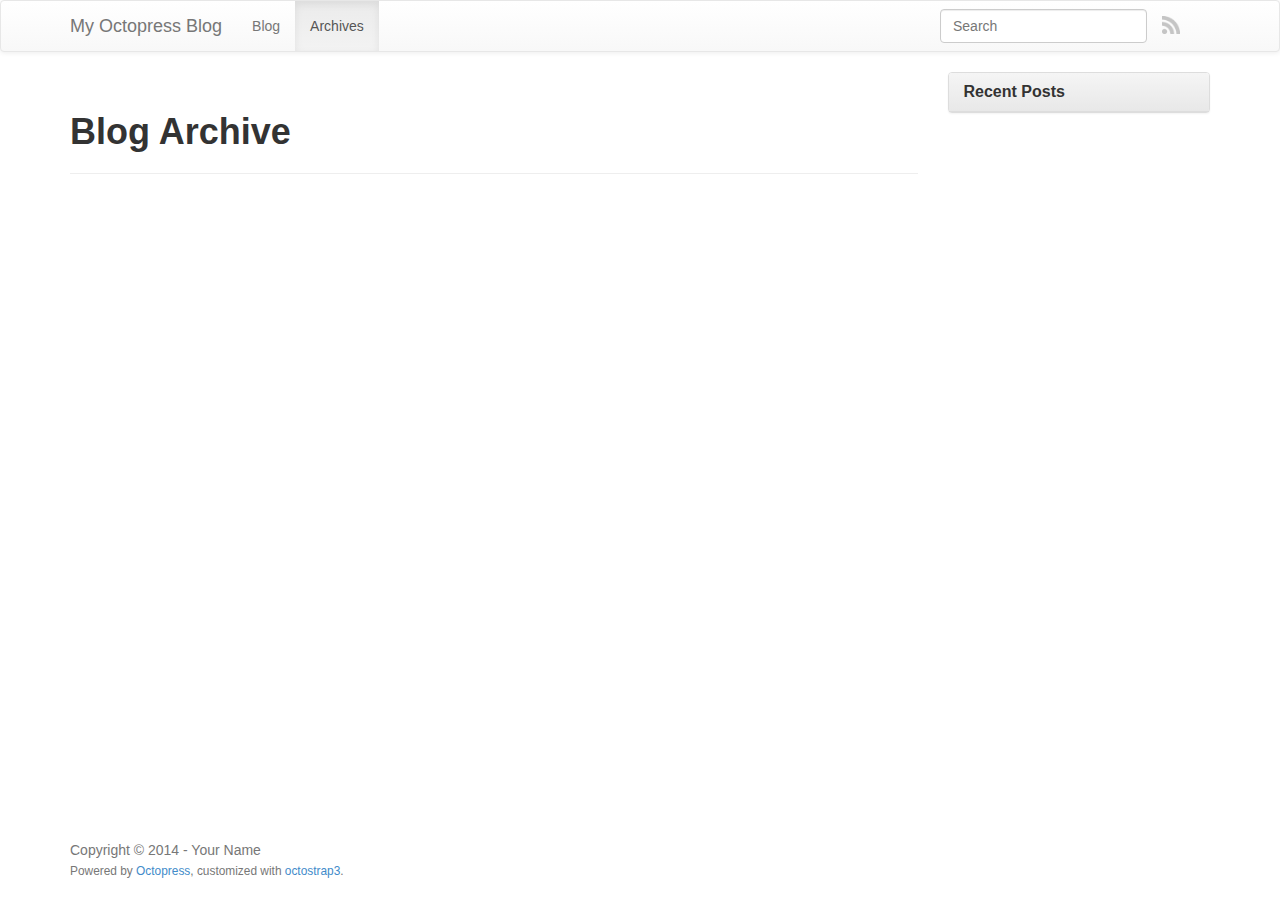
==== blog/archives/index.html @ 7c2adfdb "Site updated at 2014-10-02 19:30:09 UTC" ====
<!DOCTYPE html>
<html class="no-js" lang="en">
<head>
  <meta charset="utf-8">
  <title>Blog Archive - My Octopress Blog</title>
  <meta name="author" content="Your Name">

  
  

  <!-- http://t.co/dKP3o1e -->
  <meta name="HandheldFriendly" content="True">
  <meta name="MobileOptimized" content="320">
  <meta name="viewport" content="width=device-width, initial-scale=1">

  
  <link rel="canonical" href="http://yoursite.com/blog/archives">
  <link href="/favicon.png" type="image/png" rel="icon">
  <link href="/atom.xml" rel="alternate" title="My Octopress Blog" type="application/atom+xml">

  <!-- http://opengraphprotocol.org/ -->
  <meta name="twitter:card" content="summary_large_image">
  <meta property="og:type" content="website">
  <meta property="og:url" content="http://yoursite.com/blog/archives">
  <meta property="og:title" content="Blog Archive - My Octopress Blog">
  

  <script src="/javascripts/libs/jquery/jquery-2.0.3.min.js"></script>

<link href="/assets/bootstrap/dist/css/bootstrap.min.css" rel="stylesheet" type="text/css">
<link href="/assets/bootstrap/dist/css/bootstrap-theme.min.css" rel="stylesheet" type="text/css">


  
  <link href="/stylesheets/screen.css" media="screen, projection" rel="stylesheet" type="text/css">

  

</head>

  <body   >
    <div id="wrap">
      <header role="banner">
        <nav class="navbar navbar-default" role="navigation">
    <div class="container">
        <div class="navbar-header">
            <button type="button" class="navbar-toggle" data-toggle="collapse" data-target=".navbar-collapse">
                <span class="icon-bar"></span>
                <span class="icon-bar"></span>
                <span class="icon-bar"></span>
            </button>
            <a class="navbar-brand" href="/">My Octopress Blog</a>
        </div>

        <div class="navbar-collapse collapse">
            <ul class="nav navbar-nav">
                <li >
                    <a rel="index" href="/">Blog</a>
                </li>
                <li class="active">
                    <a href="/blog/archives">Archives</a>
                </li>
            </ul>
            <ul class="nav navbar-nav navbar-right">
                <li>
                    <a class="subscribe-rss" href="/atom.xml" title="subscribe via RSS">
                        <span class="visible-xs">RSS</span>
                        <img class="hidden-xs" src="/images/rss.png" alt="RSS">
                    </a>
                </li>
                
            </ul>
            
                <form class="search navbar-form navbar-right" action="https://www.google.com/search" method="GET">
                    <input type="hidden" name="q" value="site:yoursite.com">
                    <div class="form-group">
                        <input class="form-control" type="text" name="q" placeholder="Search">
                    </div>
                </form>
            
        </div>
    </div>
</nav>


      </header>
      <div id="main" class="container">
        <div id="content">
          <div class="row">
  <div class="page-content col-md-9">
    <article role="article">
      
        <header class="page-header">
          
          
            <h1 class="entry-title">
              Blog Archive
              
            </h1>
          
        </header>
      
      <div class="entry-content">
        <div id="blog-archives" itemscope itemtype="http://schema.org/Blog">
<meta itemprop="name" content="My Octopress Blog" />

<meta itemprop="url" content="http://yoursite.com" />

</div>

      </div>
      
    </article>
    
  </div>

  
    <aside class="sidebar col-md-3">
      
        <section class="panel panel-default">
  <div class="panel-heading">
    <h3 class="panel-title">Recent Posts</h3>
  </div>
  
  <div id="recent_posts" class="list-group">
    
  </div>
</section>






      
    </aside>
  
</div>

        </div>
      </div>
    </div>
    <footer role="contentinfo"><div class="container">
    <p class="text-muted credits">
  Copyright &copy; 2014 - Your Name<br>
  <small>
      <span class="credit">Powered by <a href="http://octopress.org">Octopress</a></span>,
      <span class="credit">customized with <a href="https://github.com/kAworu/octostrap3">octostrap3</a></span>.
  </small>
</p>

</div>
</footer>
    







  <script type="text/javascript">
    (function(){
      var twitterWidgets = document.createElement('script');
      twitterWidgets.type = 'text/javascript';
      twitterWidgets.async = true;
      twitterWidgets.src = '//platform.twitter.com/widgets.js';
      document.getElementsByTagName('head')[0].appendChild(twitterWidgets);
    })();
  </script>


<script src="/assets/bootstrap/dist/js/bootstrap.min.js"></script>
<script src="/javascripts/modernizr-2.0.js"></script>


  </body>
</html>
---- stylesheets/screen.css ----
h1,h2,h3{margin-top:32px;margin-bottom:12px}h1,h2,h3{font-weight:bold}.entry-content{font-size:14px}@media only screen and (min-width: 768px){.entry-content{font-size:16px}}q{font-style:italic}q:before{content:"\201C"}q:after{content:"\201D"}.flex-content,article img,article video,article .flash-video{max-width:100%;height:auto}.basic-alignment.left,article img.left,article video.left,article .left.flash-video{float:left;margin-right:1.5em}.basic-alignment.right,article img.right,article video.right,article .right.flash-video{float:right;margin-left:1.5em}.basic-alignment.center,article img.center,article video.center,article .center.flash-video{display:block;margin:0 auto 1.5em}.basic-alignment.left,article img.left,article video.left,article .left.flash-video,.basic-alignment.right,article img.right,article video.right,article .right.flash-video{margin-bottom:.8em}.text-uppercase{text-transform:uppercase}.page-content{margin-bottom:42px}.sans,html .gist .gist-file .gist-meta{font-family:"PT Sans","Helvetica Neue",Arial,sans-serif}.serif{font-family:"PT Serif",Georgia,Times,"Times New Roman",serif}.mono{font-family:Menlo,Monaco,"Andale Mono","lucida console","Courier New",monospace}header[role=banner] .navbar li img{height:18px}header[role=banner] .navbar a.subscribe-rss,header[role=banner] .navbar a.subscribe-email{padding-top:0.9em;padding-bottom:0.9em}article img:not(.no-border){-webkit-border-radius:0.3em;-moz-border-radius:0.3em;-ms-border-radius:0.3em;-o-border-radius:0.3em;border-radius:0.3em;-webkit-box-shadow:rgba(0,0,0,0.15) 0 1px 4px;-moz-box-shadow:rgba(0,0,0,0.15) 0 1px 4px;box-shadow:rgba(0,0,0,0.15) 0 1px 4px;-webkit-box-sizing:border-box;-moz-box-sizing:border-box;box-sizing:border-box;border:#fff 0.5em solid}article video,article .flash-video{margin:0 auto 1.5em}article video{display:block;width:100%}article .flash-video>div{position:relative;display:block;padding-bottom:56.25%;padding-top:1px;height:0;overflow:hidden}article .flash-video>div iframe,article .flash-video>div object,article .flash-video>div embed{position:absolute;top:0;left:0;width:100%;height:100%}article>footer{padding-bottom:1em;margin-top:2em}article>footer p.meta{margin-bottom:.8em;clear:both}.separator{content:"\2022 ";padding:0 .4em 0 .2em;display:inline-block}.page-header p.meta{margin-bottom:0}.page-header .entry-title{margin-top:0}.pager{margin-top:42px}.meta.pager{margin-top:24px}#archive #content>div,#archive #content>div>article{padding-top:0}#blog-archives article{margin-top:inherit;margin-bottom:inherit;padding:1em 0 1em;position:relative}#blog-archives article:last-child{background:none}#blog-archives h1{margin-bottom:.3em}#blog-archives h2{border:none;display:none}#blog-archives h1 a{font-weight:normal;display:inline-block}#blog-archives .entry-content{display:none}#blog-archives time .month,#blog-archives time .day{display:inline-block}#blog-archives time .month{text-transform:uppercase}@media only screen and (min-width: 768px){#blog-archives article{margin-left:7em}#blog-archives h2{float:left;margin-top:1.8em;font-weight:normal;display:inline-block;position:relative}#blog-archives .year{display:none}#blog-archives article{padding-bottom:.7em}#blog-archives a.category{line-height:1.1em}}#content>.category article{margin-left:0;padding-left:6.8em}#content>.category .year{display:inline}.gist-file table.highlight{width:100%}.highlight{-webkit-border-radius:5px;-moz-border-radius:5px;-ms-border-radius:5px;-o-border-radius:5px;border-radius:5px}.highlight table td.code{width:100%}figcaption+.highlight{-moz-border-radius-topleft:0;-webkit-border-top-left-radius:0;border-top-left-radius:0;-moz-border-radius-topright:0;-webkit-border-top-right-radius:0;border-top-right-radius:0}.highlight .line-numbers,.gist-file .line-numbers{text-align:right;font-size:13px;line-height:1.45em;background:#fff url('/images/noise.png?1412278150') top left !important;border-right:1px solid #ebe4ce !important;-webkit-box-shadow:#fff -1px 0 inset;-moz-box-shadow:#fff -1px 0 inset;box-shadow:#fff -1px 0 inset;text-shadow:#f1ecdc 0 -1px;padding:1em .8em .8em .8em !important;-webkit-border-radius:0;-moz-border-radius:0;-ms-border-radius:0;-o-border-radius:0;border-radius:0}.highlight .line-numbers span,.gist-file .line-numbers span{color:#93a1a1 !important}figure.code,.gist,pre{-webkit-box-shadow:rgba(0,0,0,0.06) 0 0 10px;-moz-box-shadow:rgba(0,0,0,0.06) 0 0 10px;box-shadow:rgba(0,0,0,0.06) 0 0 10px}figure.code .highlight pre,.gist .highlight pre,pre .highlight pre{-webkit-box-shadow:none;-moz-box-shadow:none;box-shadow:none}.gist .highlight *::-moz-selection,figure.code .highlight *::-moz-selection{background:#c7c7c7;color:inherit;text-shadow:#839496 0 1px}.gist .highlight *::-webkit-selection,figure.code .highlight *::-webkit-selection{background:#c7c7c7;color:inherit;text-shadow:#839496 0 1px}.gist .highlight *::selection,figure.code .highlight *::selection{background:#c7c7c7;color:inherit;text-shadow:#839496 0 1px}html .gist .gist-file{margin-bottom:0;position:relative;border:none;padding-top:2.5em !important}html .gist .gist-file .highlight{margin-bottom:0}html .gist .gist-file .gist-syntax{background:none !important}html .gist .gist-file .gist-syntax .gist-highlight{background:#fcfcfc !important}html .gist .gist-file .gist-syntax .highlight pre{padding:0}html .gist .gist-file .gist-meta{padding:.6em 0.8em;color:#93a1a1;font-size:.7em !important;background:transparent;line-height:1.5em}html .gist .gist-file .gist-meta a{color:#75878b !important;text-decoration:none}html .gist .gist-file .gist-meta a:hover{text-decoration:underline}html .gist .gist-file .gist-meta a:hover{color:#586e75 !important}html .gist .gist-file .gist-meta a[href*='#file']{top:0.75em;left:0.5em;position:absolute;color:#474747 !important}html .gist .gist-file .gist-meta a[href*='#file']:hover{color:#1863a1 !important}html .gist .gist-file .gist-meta a[href*=raw]{top:0.75em;position:absolute;right:.8em;text-decoration:none;z-index:1;font-size:13px;padding-left:3em}html .gist .gist-file .gist-meta a[href*=raw]:hover{text-decoration:underline}.pre-code,html .gist .gist-file .gist-syntax .highlight pre,.highlight code{white-space:pre;font-family:Menlo,Monaco,"Andale Mono","lucida console","Courier New",monospace !important;overflow:scroll;overflow-y:hidden;display:block;padding:.8em;overflow-x:auto;line-height:1.45em;background:#fcfcfc url('/images/noise.png?1412278150') top left !important;color:#586e75 !important}.pre-code span,html .gist .gist-file .gist-syntax .highlight pre span,.highlight code span{color:#586e75 !important}.pre-code span,html .gist .gist-file .gist-syntax .highlight pre span,.highlight code span{font-style:normal !important;font-weight:normal !important}.pre-code .c,html .gist .gist-file .gist-syntax .highlight pre .c,.highlight code .c{color:#93a1a1 !important;font-style:italic !important}.pre-code .cm,html .gist .gist-file .gist-syntax .highlight pre .cm,.highlight code .cm{color:#93a1a1 !important;font-style:italic !important}.pre-code .cp,html .gist .gist-file .gist-syntax .highlight pre .cp,.highlight code .cp{color:#93a1a1 !important;font-style:italic !important}.pre-code .c1,html .gist .gist-file .gist-syntax .highlight pre .c1,.highlight code .c1{color:#93a1a1 !important;font-style:italic !important}.pre-code .cs,html .gist .gist-file .gist-syntax .highlight pre .cs,.highlight code .cs{color:#93a1a1 !important;font-weight:bold !important;font-style:italic !important}.pre-code .err,html .gist .gist-file .gist-syntax .highlight pre .err,.highlight code .err{color:#dc322f !important;background:none !important}.pre-code .k,html .gist .gist-file .gist-syntax .highlight pre .k,.highlight code .k{color:#cb4b16 !important}.pre-code .o,html .gist .gist-file .gist-syntax .highlight pre .o,.highlight code .o{color:#586e75 !important;font-weight:bold !important}.pre-code .p,html .gist .gist-file .gist-syntax .highlight pre .p,.highlight code .p{color:#586e75 !important}.pre-code .ow,html .gist .gist-file .gist-syntax .highlight pre .ow,.highlight code .ow{color:#2aa198 !important;font-weight:bold !important}.pre-code .gd,html .gist .gist-file .gist-syntax .highlight pre .gd,.highlight code .gd{color:#586e75 !important;background-color:#f4c9c8 !important;display:inline-block}.pre-code .gd .x,html .gist .gist-file .gist-syntax .highlight pre .gd .x,.highlight code .gd .x{color:#586e75 !important;background-color:#f0b5b4 !important;display:inline-block}.pre-code .ge,html .gist .gist-file .gist-syntax .highlight pre .ge,.highlight code .ge{color:#586e75 !important;font-style:italic !important}.pre-code .gh,html .gist .gist-file .gist-syntax .highlight pre .gh,.highlight code .gh{color:#93a1a1 !important}.pre-code .gi,html .gist .gist-file .gist-syntax .highlight pre .gi,.highlight code .gi{color:#586e75 !important;background-color:#e4e8c9 !important;display:inline-block}.pre-code .gi .x,html .gist .gist-file .gist-syntax .highlight pre .gi .x,.highlight code .gi .x{color:#586e75 !important;background-color:#ccd497 !important;display:inline-block}.pre-code .gs,html .gist .gist-file .gist-syntax .highlight pre .gs,.highlight code .gs{color:#586e75 !important;font-weight:bold !important}.pre-code .gu,html .gist .gist-file .gist-syntax .highlight pre .gu,.highlight code .gu{color:#6c71c4 !important}.pre-code .kc,html .gist .gist-file .gist-syntax .highlight pre .kc,.highlight code .kc{color:#859900 !important;font-weight:bold !important}.pre-code .kd,html .gist .gist-file .gist-syntax .highlight pre .kd,.highlight code .kd{color:#268bd2 !important}.pre-code .kp,html .gist .gist-file .gist-syntax .highlight pre .kp,.highlight code .kp{color:#cb4b16 !important;font-weight:bold !important}.pre-code .kr,html .gist .gist-file .gist-syntax .highlight pre .kr,.highlight code .kr{color:#d33682 !important;font-weight:bold !important}.pre-code .kt,html .gist .gist-file .gist-syntax .highlight pre .kt,.highlight code .kt{color:#2aa198 !important}.pre-code .n,html .gist .gist-file .gist-syntax .highlight pre .n,.highlight code .n{color:#268bd2 !important}.pre-code .na,html .gist .gist-file .gist-syntax .highlight pre .na,.highlight code .na{color:#268bd2 !important}.pre-code .nb,html .gist .gist-file .gist-syntax .highlight pre .nb,.highlight code .nb{color:#859900 !important}.pre-code .nc,html .gist .gist-file .gist-syntax .highlight pre .nc,.highlight code .nc{color:#d33682 !important}.pre-code .no,html .gist .gist-file .gist-syntax .highlight pre .no,.highlight code .no{color:#b58900 !important}.pre-code .nl,html .gist .gist-file .gist-syntax .highlight pre .nl,.highlight code .nl{color:#859900 !important}.pre-code .ne,html .gist .gist-file .gist-syntax .highlight pre .ne,.highlight code .ne{color:#268bd2 !important;font-weight:bold !important}.pre-code .nf,html .gist .gist-file .gist-syntax .highlight pre .nf,.highlight code .nf{color:#268bd2 !important;font-weight:bold !important}.pre-code .nn,html .gist .gist-file .gist-syntax .highlight pre .nn,.highlight code .nn{color:#b58900 !important}.pre-code .nt,html .gist .gist-file .gist-syntax .highlight pre .nt,.highlight code .nt{color:#268bd2 !important;font-weight:bold !important}.pre-code .nx,html .gist .gist-file .gist-syntax .highlight pre .nx,.highlight code .nx{color:#b58900 !important}.pre-code .vg,html .gist .gist-file .gist-syntax .highlight pre .vg,.highlight code .vg{color:#268bd2 !important}.pre-code .vi,html .gist .gist-file .gist-syntax .highlight pre .vi,.highlight code .vi{color:#268bd2 !important}.pre-code .nv,html .gist .gist-file .gist-syntax .highlight pre .nv,.highlight code .nv{color:#268bd2 !important}.pre-code .mf,html .gist .gist-file .gist-syntax .highlight pre .mf,.highlight code .mf{color:#2aa198 !important}.pre-code .m,html .gist .gist-file .gist-syntax .highlight pre .m,.highlight code .m{color:#2aa198 !important}.pre-code .mh,html .gist .gist-file .gist-syntax .highlight pre .mh,.highlight code .mh{color:#2aa198 !important}.pre-code .mi,html .gist .gist-file .gist-syntax .highlight pre .mi,.highlight code .mi{color:#2aa198 !important}.pre-code .s,html .gist .gist-file .gist-syntax .highlight pre .s,.highlight code .s{color:#2aa198 !important}.pre-code .sd,html .gist .gist-file .gist-syntax .highlight pre .sd,.highlight code .sd{color:#2aa198 !important}.pre-code .s2,html .gist .gist-file .gist-syntax .highlight pre .s2,.highlight code .s2{color:#2aa198 !important}.pre-code .se,html .gist .gist-file .gist-syntax .highlight pre .se,.highlight code .se{color:#dc322f !important}.pre-code .si,html .gist .gist-file .gist-syntax .highlight pre .si,.highlight code .si{color:#268bd2 !important}.pre-code .sr,html .gist .gist-file .gist-syntax .highlight pre .sr,.highlight code .sr{color:#2aa198 !important}.pre-code .s1,html .gist .gist-file .gist-syntax .highlight pre .s1,.highlight code .s1{color:#2aa198 !important}.pre-code div .gd,html .gist .gist-file .gist-syntax .highlight pre div .gd,.highlight code div .gd,.pre-code div .gd .x,html .gist .gist-file .gist-syntax .highlight pre div .gd .x,.highlight code div .gd .x,.pre-code div .gi,html .gist .gist-file .gist-syntax .highlight pre div .gi,.highlight code div .gi,.pre-code div .gi .x,html .gist .gist-file .gist-syntax .highlight pre div .gi .x,.highlight code div .gi .x{display:inline-block;width:100%}.highlight,.gist-highlight{margin-bottom:1.8em;background:#fcfcfc url('/images/noise.png?1412278150') top left;overflow-y:hidden;overflow-x:auto}.highlight pre,.gist-highlight pre{background:none;-webkit-border-radius:0px;-moz-border-radius:0px;-ms-border-radius:0px;-o-border-radius:0px;border-radius:0px;border:none;padding:0;margin-bottom:0}pre::-webkit-scrollbar,.highlight::-webkit-scrollbar,.gist-highlight::-webkit-scrollbar{height:.5em;background:rgba(0,0,0,0.15)}pre::-webkit-scrollbar-thumb:horizontal,.highlight::-webkit-scrollbar-thumb:horizontal,.gist-highlight::-webkit-scrollbar-thumb:horizontal{background:rgba(0,0,0,0.15);-webkit-border-radius:4px;border-radius:4px}.highlight code{background:#000}figure.code,.gist{background:none;padding:0;margin-bottom:1.5em}figure.code pre,.gist pre{margin-bottom:0}figure.code figcaption,.gist figcaption{position:relative}figure.code .highlight,.gist .highlight{margin-bottom:0}.code-title{text-align:center;font-size:13px;line-height:2em;text-shadow:#cbcccc 0 1px 0;color:#474747;font-weight:normal;margin-bottom:0;-moz-border-radius-topleft:5px;-webkit-border-top-left-radius:5px;border-top-left-radius:5px;-moz-border-radius-topright:5px;-webkit-border-top-right-radius:5px;border-top-right-radius:5px;font-family:"Helvetica Neue", Arial, "Lucida Grande", "Lucida Sans Unicode", Lucida, sans-serif;background:#aaa url('/images/code_bg.png?1412278150') top repeat-x;border:1px solid #565656;border-top-color:#cbcbcb;border-left-color:#a5a5a5;border-right-color:#a5a5a5;border-bottom:0}.download-source,figure.code figcaption a,.gist figcaption a{top:0.9em;position:absolute;right:.8em;text-decoration:none;z-index:1;font-size:13px;padding-left:3em}.download-source:hover,figure.code figcaption a:hover,.gist figcaption a:hover{text-decoration:underline}figure.code:not(.panel),.gist{border:1px solid #ddd;-webkit-border-radius:5px;-moz-border-radius:5px;-ms-border-radius:5px;-o-border-radius:5px;border-radius:5px}figure.code:not(.panel) .highlight,.gist .highlight{border-top:1px solid #ddd;-webkit-border-radius:5px;-moz-border-radius:5px;-ms-border-radius:5px;-o-border-radius:5px;border-radius:5px;-moz-border-radius-topleft:0;-webkit-border-top-left-radius:0;border-top-left-radius:0;-moz-border-radius-topright:0;-webkit-border-top-right-radius:0;border-top-right-radius:0}figure.code:not(.panel) figcaption,.gist figcaption{padding:10px 15px}figure.code:not(.panel) figcaption,figure.code:not(.panel) .gist-file,.gist figcaption,.gist .gist-file{color:#333;background-color:#f5f5f5;-webkit-border-radius:5px;-moz-border-radius:5px;-ms-border-radius:5px;-o-border-radius:5px;border-radius:5px}figure.code:not(.panel) figcaption span,figure.code:not(.panel) figcaption a[href*='#file'],figure.code:not(.panel) .gist-file span,figure.code:not(.panel) .gist-file a[href*='#file'],.gist figcaption span,.gist figcaption a[href*='#file'],.gist .gist-file span,.gist .gist-file a[href*='#file']{font-size:16px;line-height:1.45em;font-weight:bold}#gh_repos p{font-size:13px}.gh-profile-link{margin:6px;font-size:13px}.googleplus h1{-moz-box-shadow:none !important;-webkit-box-shadow:none !important;-o-box-shadow:none !important;box-shadow:none !important;border-bottom:0px none !important}.googleplus a{text-decoration:none;white-space:normal !important;line-height:32px}.googleplus a img{float:left;margin-right:0.5em;border:0 none}.googleplus-hidden{position:absolute;top:-1000em;left:-1000em}body figure.code{padding:0}body figure.code .highlight code{-webkit-border-radius:0;-moz-border-radius:0;-ms-border-radius:0;-o-border-radius:0;border-radius:0}body figure.code .highlight pre{white-space:pre}html,body{height:100%}#wrap{min-height:100%;height:auto !important;height:100%;margin:0 auto -60px;padding:0 0 60px}footer[role=contentinfo]{height:60px}
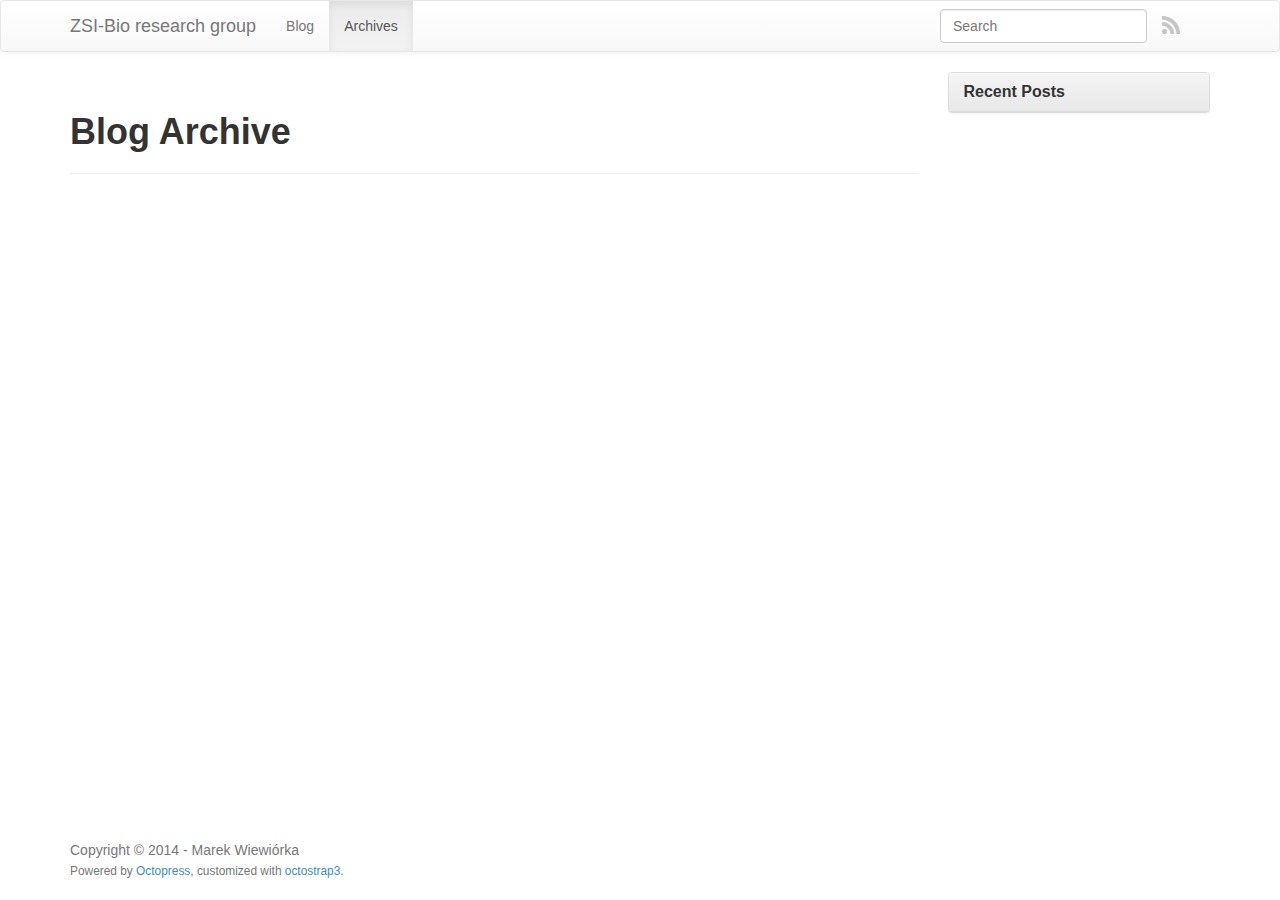
==== commit 0c041058: "Site updated at 2014-10-02 19:42:42 UTC" ====
--- a/blog/archives/index.html
+++ b/blog/archives/index.html
@@ -2,8 +2,8 @@
 <html class="no-js" lang="en">
 <head>
   <meta charset="utf-8">
-  <title>Blog Archive - My Octopress Blog</title>
-  <meta name="author" content="Your Name">
+  <title>Blog Archive - ZSI-Bio research group</title>
+  <meta name="author" content="Marek Wiewiórka">
 
   
   
@@ -14,15 +14,15 @@
   <meta name="viewport" content="width=device-width, initial-scale=1">
 
   
-  <link rel="canonical" href="http://yoursite.com/blog/archives">
+  <link rel="canonical" href="http://ZSIBio.github.io/blog/archives">
   <link href="/favicon.png" type="image/png" rel="icon">
-  <link href="/atom.xml" rel="alternate" title="My Octopress Blog" type="application/atom+xml">
+  <link href="/atom.xml" rel="alternate" title="ZSI-Bio research group" type="application/atom+xml">
 
   <!-- http://opengraphprotocol.org/ -->
   <meta name="twitter:card" content="summary_large_image">
   <meta property="og:type" content="website">
-  <meta property="og:url" content="http://yoursite.com/blog/archives">
-  <meta property="og:title" content="Blog Archive - My Octopress Blog">
+  <meta property="og:url" content="http://ZSIBio.github.io/blog/archives">
+  <meta property="og:title" content="Blog Archive - ZSI-Bio research group">
   
 
   <script src="/javascripts/libs/jquery/jquery-2.0.3.min.js"></script>
@@ -49,7 +49,7 @@
                 <span class="icon-bar"></span>
                 <span class="icon-bar"></span>
             </button>
-            <a class="navbar-brand" href="/">My Octopress Blog</a>
+            <a class="navbar-brand" href="/">ZSI-Bio research group</a>
         </div>
 
         <div class="navbar-collapse collapse">
@@ -72,7 +72,7 @@
             </ul>
             
                 <form class="search navbar-form navbar-right" action="https://www.google.com/search" method="GET">
-                    <input type="hidden" name="q" value="site:yoursite.com">
+                    <input type="hidden" name="q" value="site:ZSIBio.github.io">
                     <div class="form-group">
                         <input class="form-control" type="text" name="q" placeholder="Search">
                     </div>
@@ -102,9 +102,9 @@
       
       <div class="entry-content">
         <div id="blog-archives" itemscope itemtype="http://schema.org/Blog">
-<meta itemprop="name" content="My Octopress Blog" />
+<meta itemprop="name" content="ZSI-Bio research group" />
 
-<meta itemprop="url" content="http://yoursite.com" />
+<meta itemprop="url" content="http://ZSIBio.github.io" />
 
 </div>
 
@@ -142,7 +142,7 @@
     </div>
     <footer role="contentinfo"><div class="container">
     <p class="text-muted credits">
-  Copyright &copy; 2014 - Your Name<br>
+  Copyright &copy; 2014 - Marek Wiewiórka<br>
   <small>
       <span class="credit">Powered by <a href="http://octopress.org">Octopress</a></span>,
       <span class="credit">customized with <a href="https://github.com/kAworu/octostrap3">octostrap3</a></span>.
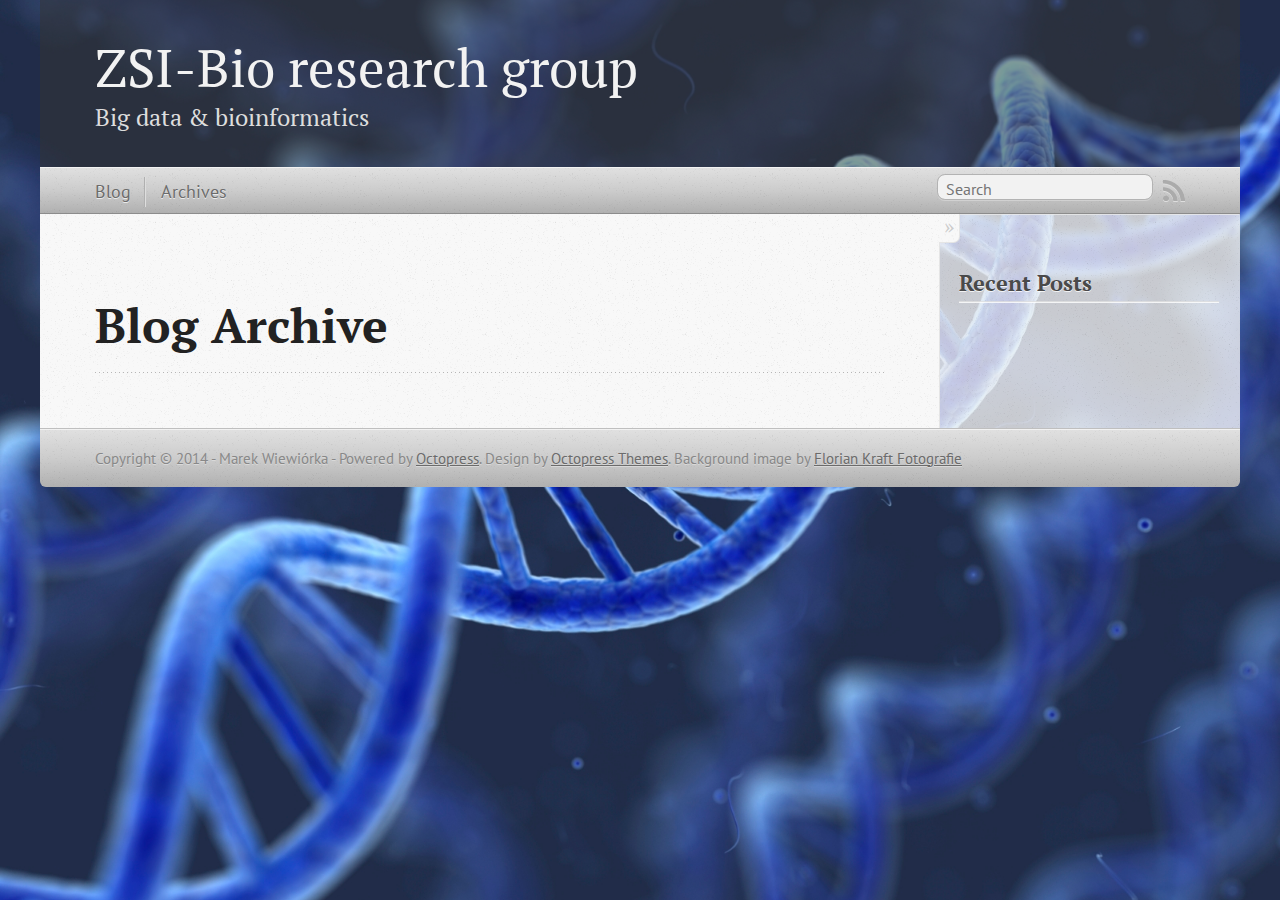
==== commit 9f3d8570: "Site updated at 2014-10-03 18:01:12 UTC" ====
--- a/blog/archives/index.html
+++ b/blog/archives/index.html
@@ -1,11 +1,15 @@
+
 <!DOCTYPE html>
-<html class="no-js" lang="en">
+<!--[if IEMobile 7 ]><html class="no-js iem7"><![endif]-->
+<!--[if lt IE 9]><html class="no-js lte-ie8"><![endif]-->
+<!--[if (gt IE 8)|(gt IEMobile 7)|!(IEMobile)|!(IE)]><!--><html class="no-js" lang="en"><!--<![endif]-->
 <head>
   <meta charset="utf-8">
   <title>Blog Archive - ZSI-Bio research group</title>
   <meta name="author" content="Marek Wiewiórka">
 
   
+  <meta name="description" content=" Blog Archive Recent Posts ">
   
 
   <!-- http://t.co/dKP3o1e -->
@@ -14,144 +18,93 @@
   <meta name="viewport" content="width=device-width, initial-scale=1">
 
   
-  <link rel="canonical" href="http://ZSIBio.github.io/blog/archives">
-  <link href="/favicon.png" type="image/png" rel="icon">
+  <link rel="canonical" href="http://ZSIBio.github.io/blog/archives/">
+  <link href="/favicon.png" rel="icon">
+  <link href="/stylesheets/screen.css" media="screen, projection" rel="stylesheet" type="text/css">
+  <script src="/javascripts/modernizr-2.0.js"></script>
+  <script src="/javascripts/ender.js"></script>
+  <script src="/javascripts/octopress.js" type="text/javascript"></script>
   <link href="/atom.xml" rel="alternate" title="ZSI-Bio research group" type="application/atom+xml">
-
-  <!-- http://opengraphprotocol.org/ -->
-  <meta name="twitter:card" content="summary_large_image">
-  <meta property="og:type" content="website">
-  <meta property="og:url" content="http://ZSIBio.github.io/blog/archives">
-  <meta property="og:title" content="Blog Archive - ZSI-Bio research group">
-  
-
-  <script src="/javascripts/libs/jquery/jquery-2.0.3.min.js"></script>
-
-<link href="/assets/bootstrap/dist/css/bootstrap.min.css" rel="stylesheet" type="text/css">
-<link href="/assets/bootstrap/dist/css/bootstrap-theme.min.css" rel="stylesheet" type="text/css">
-
-
-  
-  <link href="/stylesheets/screen.css" media="screen, projection" rel="stylesheet" type="text/css">
+  <!--Fonts from Google"s Web font directory at http://google.com/webfonts -->
+<link href="http://fonts.googleapis.com/css?family=PT+Serif:regular,italic,bold,bolditalic" rel="stylesheet" type="text/css">
+<link href="http://fonts.googleapis.com/css?family=PT+Sans:regular,italic,bold,bolditalic" rel="stylesheet" type="text/css">
 
   
 
 </head>
 
-  <body   >
-    <div id="wrap">
-      <header role="banner">
-        <nav class="navbar navbar-default" role="navigation">
-    <div class="container">
-        <div class="navbar-header">
-            <button type="button" class="navbar-toggle" data-toggle="collapse" data-target=".navbar-collapse">
-                <span class="icon-bar"></span>
-                <span class="icon-bar"></span>
-                <span class="icon-bar"></span>
-            </button>
-            <a class="navbar-brand" href="/">ZSI-Bio research group</a>
-        </div>
+<body   >
+  <header role="banner"><hgroup>
+  <h1><a href="/">ZSI-Bio research group</a></h1>
+  
+    <h2>Big data & bioinformatics</h2>
+  
+</hgroup>
 
-        <div class="navbar-collapse collapse">
-            <ul class="nav navbar-nav">
-                <li >
-                    <a rel="index" href="/">Blog</a>
-                </li>
-                <li class="active">
-                    <a href="/blog/archives">Archives</a>
-                </li>
-            </ul>
-            <ul class="nav navbar-nav navbar-right">
-                <li>
-                    <a class="subscribe-rss" href="/atom.xml" title="subscribe via RSS">
-                        <span class="visible-xs">RSS</span>
-                        <img class="hidden-xs" src="/images/rss.png" alt="RSS">
-                    </a>
-                </li>
-                
-            </ul>
-            
-                <form class="search navbar-form navbar-right" action="https://www.google.com/search" method="GET">
-                    <input type="hidden" name="q" value="site:ZSIBio.github.io">
-                    <div class="form-group">
-                        <input class="form-control" type="text" name="q" placeholder="Search">
-                    </div>
-                </form>
-            
-        </div>
-    </div>
+</header>
+  <nav role="navigation"><ul class="subscription" data-subscription="rss">
+  <li><a href="/atom.xml" rel="subscribe-rss" title="subscribe via RSS">RSS</a></li>
+  
+</ul>
+  
+<form action="https://www.google.com/search" method="get">
+  <fieldset role="search">
+    <input type="hidden" name="q" value="site:ZSIBio.github.io" />
+    <input class="search" type="text" name="q" results="0" placeholder="Search"/>
+  </fieldset>
+</form>
+  
+<ul class="main-navigation">
+  <li><a href="/">Blog</a></li>
+  <li><a href="/blog/archives">Archives</a></li>
+</ul>
+
 </nav>
-
-
-      </header>
-      <div id="main" class="container">
-        <div id="content">
-          <div class="row">
-  <div class="page-content col-md-9">
-    <article role="article">
-      
-        <header class="page-header">
-          
-          
-            <h1 class="entry-title">
-              Blog Archive
-              
-            </h1>
-          
-        </header>
-      
-      <div class="entry-content">
-        <div id="blog-archives" itemscope itemtype="http://schema.org/Blog">
-<meta itemprop="name" content="ZSI-Bio research group" />
-
-<meta itemprop="url" content="http://ZSIBio.github.io" />
+  <div id="main">
+    <div id="content">
+      <div>
+<article role="article">
+  
+  <header>
+    <h1 class="entry-title">Blog Archive</h1>
+    
+  </header>
+  
+  <div id="blog-archives">
 
 </div>
 
-      </div>
-      
-    </article>
+  
+</article>
+
+</div>
+
+<aside class="sidebar">
+  
+    <section>
+  <h1>Recent Posts</h1>
+  <ul id="recent_posts">
     
-  </div>
-
-  
-    <aside class="sidebar col-md-3">
-      
-        <section class="panel panel-default">
-  <div class="panel-heading">
-    <h3 class="panel-title">Recent Posts</h3>
-  </div>
-  
-  <div id="recent_posts" class="list-group">
-    
-  </div>
+  </ul>
 </section>
 
 
 
 
 
+  
+</aside>
 
-      
-    </aside>
-  
-</div>
 
-        </div>
-      </div>
     </div>
-    <footer role="contentinfo"><div class="container">
-    <p class="text-muted credits">
-  Copyright &copy; 2014 - Marek Wiewiórka<br>
-  <small>
-      <span class="credit">Powered by <a href="http://octopress.org">Octopress</a></span>,
-      <span class="credit">customized with <a href="https://github.com/kAworu/octostrap3">octostrap3</a></span>.
-  </small>
+  </div>
+  <footer role="contentinfo"><p>
+  Copyright &copy; 2014 - Marek Wiewiórka -
+  <span class="credit">Powered by <a href="http://octopress.org">Octopress</a>. Design by <a href="http://octopressthemes.com">Octopress Themes</a>. Background image by <a href="http://www.flickr.com/photos/89433098@N04/">Florian Kraft Fotografie</a></span>
 </p>
 
-</div>
 </footer>
-    
+  
 
 
 
@@ -164,15 +117,14 @@
       var twitterWidgets = document.createElement('script');
       twitterWidgets.type = 'text/javascript';
       twitterWidgets.async = true;
-      twitterWidgets.src = '//platform.twitter.com/widgets.js';
+      twitterWidgets.src = 'http://platform.twitter.com/widgets.js';
       document.getElementsByTagName('head')[0].appendChild(twitterWidgets);
     })();
   </script>
 
 
-<script src="/assets/bootstrap/dist/js/bootstrap.min.js"></script>
-<script src="/javascripts/modernizr-2.0.js"></script>
 
 
-  </body>
+
+</body>
 </html>
--- a/stylesheets/screen.css
+++ b/stylesheets/screen.css
@@ -1 +1 @@
-h1,h2,h3{margin-top:32px;margin-bottom:12px}h1,h2,h3{font-weight:bold}.entry-content{font-size:14px}@media only screen and (min-width: 768px){.entry-content{font-size:16px}}q{font-style:italic}q:before{content:"\201C"}q:after{content:"\201D"}.flex-content,article img,article video,article .flash-video{max-width:100%;height:auto}.basic-alignment.left,article img.left,article video.left,article .left.flash-video{float:left;margin-right:1.5em}.basic-alignment.right,article img.right,article video.right,article .right.flash-video{float:right;margin-left:1.5em}.basic-alignment.center,article img.center,article video.center,article .center.flash-video{display:block;margin:0 auto 1.5em}.basic-alignment.left,article img.left,article video.left,article .left.flash-video,.basic-alignment.right,article img.right,article video.right,article .right.flash-video{margin-bottom:.8em}.text-uppercase{text-transform:uppercase}.page-content{margin-bottom:42px}.sans,html .gist .gist-file .gist-meta{font-family:"PT Sans","Helvetica Neue",Arial,sans-serif}.serif{font-family:"PT Serif",Georgia,Times,"Times New Roman",serif}.mono{font-family:Menlo,Monaco,"Andale Mono","lucida console","Courier New",monospace}header[role=banner] .navbar li img{height:18px}header[role=banner] .navbar a.subscribe-rss,header[role=banner] .navbar a.subscribe-email{padding-top:0.9em;padding-bottom:0.9em}article img:not(.no-border){-webkit-border-radius:0.3em;-moz-border-radius:0.3em;-ms-border-radius:0.3em;-o-border-radius:0.3em;border-radius:0.3em;-webkit-box-shadow:rgba(0,0,0,0.15) 0 1px 4px;-moz-box-shadow:rgba(0,0,0,0.15) 0 1px 4px;box-shadow:rgba(0,0,0,0.15) 0 1px 4px;-webkit-box-sizing:border-box;-moz-box-sizing:border-box;box-sizing:border-box;border:#fff 0.5em solid}article video,article .flash-video{margin:0 auto 1.5em}article video{display:block;width:100%}article .flash-video>div{position:relative;display:block;padding-bottom:56.25%;padding-top:1px;height:0;overflow:hidden}article .flash-video>div iframe,article .flash-video>div object,article .flash-video>div embed{position:absolute;top:0;left:0;width:100%;height:100%}article>footer{padding-bottom:1em;margin-top:2em}article>footer p.meta{margin-bottom:.8em;clear:both}.separator{content:"\2022 ";padding:0 .4em 0 .2em;display:inline-block}.page-header p.meta{margin-bottom:0}.page-header .entry-title{margin-top:0}.pager{margin-top:42px}.meta.pager{margin-top:24px}#archive #content>div,#archive #content>div>article{padding-top:0}#blog-archives article{margin-top:inherit;margin-bottom:inherit;padding:1em 0 1em;position:relative}#blog-archives article:last-child{background:none}#blog-archives h1{margin-bottom:.3em}#blog-archives h2{border:none;display:none}#blog-archives h1 a{font-weight:normal;display:inline-block}#blog-archives .entry-content{display:none}#blog-archives time .month,#blog-archives time .day{display:inline-block}#blog-archives time .month{text-transform:uppercase}@media only screen and (min-width: 768px){#blog-archives article{margin-left:7em}#blog-archives h2{float:left;margin-top:1.8em;font-weight:normal;display:inline-block;position:relative}#blog-archives .year{display:none}#blog-archives article{padding-bottom:.7em}#blog-archives a.category{line-height:1.1em}}#content>.category article{margin-left:0;padding-left:6.8em}#content>.category .year{display:inline}.gist-file table.highlight{width:100%}.highlight{-webkit-border-radius:5px;-moz-border-radius:5px;-ms-border-radius:5px;-o-border-radius:5px;border-radius:5px}.highlight table td.code{width:100%}figcaption+.highlight{-moz-border-radius-topleft:0;-webkit-border-top-left-radius:0;border-top-left-radius:0;-moz-border-radius-topright:0;-webkit-border-top-right-radius:0;border-top-right-radius:0}.highlight .line-numbers,.gist-file .line-numbers{text-align:right;font-size:13px;line-height:1.45em;background:#fff url('/images/noise.png?1412278150') top left !important;border-right:1px solid #ebe4ce !important;-webkit-box-shadow:#fff -1px 0 inset;-moz-box-shadow:#fff -1px 0 inset;box-shadow:#fff -1px 0 inset;text-shadow:#f1ecdc 0 -1px;padding:1em .8em .8em .8em !important;-webkit-border-radius:0;-moz-border-radius:0;-ms-border-radius:0;-o-border-radius:0;border-radius:0}.highlight .line-numbers span,.gist-file .line-numbers span{color:#93a1a1 !important}figure.code,.gist,pre{-webkit-box-shadow:rgba(0,0,0,0.06) 0 0 10px;-moz-box-shadow:rgba(0,0,0,0.06) 0 0 10px;box-shadow:rgba(0,0,0,0.06) 0 0 10px}figure.code .highlight pre,.gist .highlight pre,pre .highlight pre{-webkit-box-shadow:none;-moz-box-shadow:none;box-shadow:none}.gist .highlight *::-moz-selection,figure.code .highlight *::-moz-selection{background:#c7c7c7;color:inherit;text-shadow:#839496 0 1px}.gist .highlight *::-webkit-selection,figure.code .highlight *::-webkit-selection{background:#c7c7c7;color:inherit;text-shadow:#839496 0 1px}.gist .highlight *::selection,figure.code .highlight *::selection{background:#c7c7c7;color:inherit;text-shadow:#839496 0 1px}html .gist .gist-file{margin-bottom:0;position:relative;border:none;padding-top:2.5em !important}html .gist .gist-file .highlight{margin-bottom:0}html .gist .gist-file .gist-syntax{background:none !important}html .gist .gist-file .gist-syntax .gist-highlight{background:#fcfcfc !important}html .gist .gist-file .gist-syntax .highlight pre{padding:0}html .gist .gist-file .gist-meta{padding:.6em 0.8em;color:#93a1a1;font-size:.7em !important;background:transparent;line-height:1.5em}html .gist .gist-file .gist-meta a{color:#75878b !important;text-decoration:none}html .gist .gist-file .gist-meta a:hover{text-decoration:underline}html .gist .gist-file .gist-meta a:hover{color:#586e75 !important}html .gist .gist-file .gist-meta a[href*='#file']{top:0.75em;left:0.5em;position:absolute;color:#474747 !important}html .gist .gist-file .gist-meta a[href*='#file']:hover{color:#1863a1 !important}html .gist .gist-file .gist-meta a[href*=raw]{top:0.75em;position:absolute;right:.8em;text-decoration:none;z-index:1;font-size:13px;padding-left:3em}html .gist .gist-file .gist-meta a[href*=raw]:hover{text-decoration:underline}.pre-code,html .gist .gist-file .gist-syntax .highlight pre,.highlight code{white-space:pre;font-family:Menlo,Monaco,"Andale Mono","lucida console","Courier New",monospace !important;overflow:scroll;overflow-y:hidden;display:block;padding:.8em;overflow-x:auto;line-height:1.45em;background:#fcfcfc url('/images/noise.png?1412278150') top left !important;color:#586e75 !important}.pre-code span,html .gist .gist-file .gist-syntax .highlight pre span,.highlight code span{color:#586e75 !important}.pre-code span,html .gist .gist-file .gist-syntax .highlight pre span,.highlight code span{font-style:normal !important;font-weight:normal !important}.pre-code .c,html .gist .gist-file .gist-syntax .highlight pre .c,.highlight code .c{color:#93a1a1 !important;font-style:italic !important}.pre-code .cm,html .gist .gist-file .gist-syntax .highlight pre .cm,.highlight code .cm{color:#93a1a1 !important;font-style:italic !important}.pre-code .cp,html .gist .gist-file .gist-syntax .highlight pre .cp,.highlight code .cp{color:#93a1a1 !important;font-style:italic !important}.pre-code .c1,html .gist .gist-file .gist-syntax .highlight pre .c1,.highlight code .c1{color:#93a1a1 !important;font-style:italic !important}.pre-code .cs,html .gist .gist-file .gist-syntax .highlight pre .cs,.highlight code .cs{color:#93a1a1 !important;font-weight:bold !important;font-style:italic !important}.pre-code .err,html .gist .gist-file .gist-syntax .highlight pre .err,.highlight code .err{color:#dc322f !important;background:none !important}.pre-code .k,html .gist .gist-file .gist-syntax .highlight pre .k,.highlight code .k{color:#cb4b16 !important}.pre-code .o,html .gist .gist-file .gist-syntax .highlight pre .o,.highlight code .o{color:#586e75 !important;font-weight:bold !important}.pre-code .p,html .gist .gist-file .gist-syntax .highlight pre .p,.highlight code .p{color:#586e75 !important}.pre-code .ow,html .gist .gist-file .gist-syntax .highlight pre .ow,.highlight code .ow{color:#2aa198 !important;font-weight:bold !important}.pre-code .gd,html .gist .gist-file .gist-syntax .highlight pre .gd,.highlight code .gd{color:#586e75 !important;background-color:#f4c9c8 !important;display:inline-block}.pre-code .gd .x,html .gist .gist-file .gist-syntax .highlight pre .gd .x,.highlight code .gd .x{color:#586e75 !important;background-color:#f0b5b4 !important;display:inline-block}.pre-code .ge,html .gist .gist-file .gist-syntax .highlight pre .ge,.highlight code .ge{color:#586e75 !important;font-style:italic !important}.pre-code .gh,html .gist .gist-file .gist-syntax .highlight pre .gh,.highlight code .gh{color:#93a1a1 !important}.pre-code .gi,html .gist .gist-file .gist-syntax .highlight pre .gi,.highlight code .gi{color:#586e75 !important;background-color:#e4e8c9 !important;display:inline-block}.pre-code .gi .x,html .gist .gist-file .gist-syntax .highlight pre .gi .x,.highlight code .gi .x{color:#586e75 !important;background-color:#ccd497 !important;display:inline-block}.pre-code .gs,html .gist .gist-file .gist-syntax .highlight pre .gs,.highlight code .gs{color:#586e75 !important;font-weight:bold !important}.pre-code .gu,html .gist .gist-file .gist-syntax .highlight pre .gu,.highlight code .gu{color:#6c71c4 !important}.pre-code .kc,html .gist .gist-file .gist-syntax .highlight pre .kc,.highlight code .kc{color:#859900 !important;font-weight:bold !important}.pre-code .kd,html .gist .gist-file .gist-syntax .highlight pre .kd,.highlight code .kd{color:#268bd2 !important}.pre-code .kp,html .gist .gist-file .gist-syntax .highlight pre .kp,.highlight code .kp{color:#cb4b16 !important;font-weight:bold !important}.pre-code .kr,html .gist .gist-file .gist-syntax .highlight pre .kr,.highlight code .kr{color:#d33682 !important;font-weight:bold !important}.pre-code .kt,html .gist .gist-file .gist-syntax .highlight pre .kt,.highlight code .kt{color:#2aa198 !important}.pre-code .n,html .gist .gist-file .gist-syntax .highlight pre .n,.highlight code .n{color:#268bd2 !important}.pre-code .na,html .gist .gist-file .gist-syntax .highlight pre .na,.highlight code .na{color:#268bd2 !important}.pre-code .nb,html .gist .gist-file .gist-syntax .highlight pre .nb,.highlight code .nb{color:#859900 !important}.pre-code .nc,html .gist .gist-file .gist-syntax .highlight pre .nc,.highlight code .nc{color:#d33682 !important}.pre-code .no,html .gist .gist-file .gist-syntax .highlight pre .no,.highlight code .no{color:#b58900 !important}.pre-code .nl,html .gist .gist-file .gist-syntax .highlight pre .nl,.highlight code .nl{color:#859900 !important}.pre-code .ne,html .gist .gist-file .gist-syntax .highlight pre .ne,.highlight code .ne{color:#268bd2 !important;font-weight:bold !important}.pre-code .nf,html .gist .gist-file .gist-syntax .highlight pre .nf,.highlight code .nf{color:#268bd2 !important;font-weight:bold !important}.pre-code .nn,html .gist .gist-file .gist-syntax .highlight pre .nn,.highlight code .nn{color:#b58900 !important}.pre-code .nt,html .gist .gist-file .gist-syntax .highlight pre .nt,.highlight code .nt{color:#268bd2 !important;font-weight:bold !important}.pre-code .nx,html .gist .gist-file .gist-syntax .highlight pre .nx,.highlight code .nx{color:#b58900 !important}.pre-code .vg,html .gist .gist-file .gist-syntax .highlight pre .vg,.highlight code .vg{color:#268bd2 !important}.pre-code .vi,html .gist .gist-file .gist-syntax .highlight pre .vi,.highlight code .vi{color:#268bd2 !important}.pre-code .nv,html .gist .gist-file .gist-syntax .highlight pre .nv,.highlight code .nv{color:#268bd2 !important}.pre-code .mf,html .gist .gist-file .gist-syntax .highlight pre .mf,.highlight code .mf{color:#2aa198 !important}.pre-code .m,html .gist .gist-file .gist-syntax .highlight pre .m,.highlight code .m{color:#2aa198 !important}.pre-code .mh,html .gist .gist-file .gist-syntax .highlight pre .mh,.highlight code .mh{color:#2aa198 !important}.pre-code .mi,html .gist .gist-file .gist-syntax .highlight pre .mi,.highlight code .mi{color:#2aa198 !important}.pre-code .s,html .gist .gist-file .gist-syntax .highlight pre .s,.highlight code .s{color:#2aa198 !important}.pre-code .sd,html .gist .gist-file .gist-syntax .highlight pre .sd,.highlight code .sd{color:#2aa198 !important}.pre-code .s2,html .gist .gist-file .gist-syntax .highlight pre .s2,.highlight code .s2{color:#2aa198 !important}.pre-code .se,html .gist .gist-file .gist-syntax .highlight pre .se,.highlight code .se{color:#dc322f !important}.pre-code .si,html .gist .gist-file .gist-syntax .highlight pre .si,.highlight code .si{color:#268bd2 !important}.pre-code .sr,html .gist .gist-file .gist-syntax .highlight pre .sr,.highlight code .sr{color:#2aa198 !important}.pre-code .s1,html .gist .gist-file .gist-syntax .highlight pre .s1,.highlight code .s1{color:#2aa198 !important}.pre-code div .gd,html .gist .gist-file .gist-syntax .highlight pre div .gd,.highlight code div .gd,.pre-code div .gd .x,html .gist .gist-file .gist-syntax .highlight pre div .gd .x,.highlight code div .gd .x,.pre-code div .gi,html .gist .gist-file .gist-syntax .highlight pre div .gi,.highlight code div .gi,.pre-code div .gi .x,html .gist .gist-file .gist-syntax .highlight pre div .gi .x,.highlight code div .gi .x{display:inline-block;width:100%}.highlight,.gist-highlight{margin-bottom:1.8em;background:#fcfcfc url('/images/noise.png?1412278150') top left;overflow-y:hidden;overflow-x:auto}.highlight pre,.gist-highlight pre{background:none;-webkit-border-radius:0px;-moz-border-radius:0px;-ms-border-radius:0px;-o-border-radius:0px;border-radius:0px;border:none;padding:0;margin-bottom:0}pre::-webkit-scrollbar,.highlight::-webkit-scrollbar,.gist-highlight::-webkit-scrollbar{height:.5em;background:rgba(0,0,0,0.15)}pre::-webkit-scrollbar-thumb:horizontal,.highlight::-webkit-scrollbar-thumb:horizontal,.gist-highlight::-webkit-scrollbar-thumb:horizontal{background:rgba(0,0,0,0.15);-webkit-border-radius:4px;border-radius:4px}.highlight code{background:#000}figure.code,.gist{background:none;padding:0;margin-bottom:1.5em}figure.code pre,.gist pre{margin-bottom:0}figure.code figcaption,.gist figcaption{position:relative}figure.code .highlight,.gist .highlight{margin-bottom:0}.code-title{text-align:center;font-size:13px;line-height:2em;text-shadow:#cbcccc 0 1px 0;color:#474747;font-weight:normal;margin-bottom:0;-moz-border-radius-topleft:5px;-webkit-border-top-left-radius:5px;border-top-left-radius:5px;-moz-border-radius-topright:5px;-webkit-border-top-right-radius:5px;border-top-right-radius:5px;font-family:"Helvetica Neue", Arial, "Lucida Grande", "Lucida Sans Unicode", Lucida, sans-serif;background:#aaa url('/images/code_bg.png?1412278150') top repeat-x;border:1px solid #565656;border-top-color:#cbcbcb;border-left-color:#a5a5a5;border-right-color:#a5a5a5;border-bottom:0}.download-source,figure.code figcaption a,.gist figcaption a{top:0.9em;position:absolute;right:.8em;text-decoration:none;z-index:1;font-size:13px;padding-left:3em}.download-source:hover,figure.code figcaption a:hover,.gist figcaption a:hover{text-decoration:underline}figure.code:not(.panel),.gist{border:1px solid #ddd;-webkit-border-radius:5px;-moz-border-radius:5px;-ms-border-radius:5px;-o-border-radius:5px;border-radius:5px}figure.code:not(.panel) .highlight,.gist .highlight{border-top:1px solid #ddd;-webkit-border-radius:5px;-moz-border-radius:5px;-ms-border-radius:5px;-o-border-radius:5px;border-radius:5px;-moz-border-radius-topleft:0;-webkit-border-top-left-radius:0;border-top-left-radius:0;-moz-border-radius-topright:0;-webkit-border-top-right-radius:0;border-top-right-radius:0}figure.code:not(.panel) figcaption,.gist figcaption{padding:10px 15px}figure.code:not(.panel) figcaption,figure.code:not(.panel) .gist-file,.gist figcaption,.gist .gist-file{color:#333;background-color:#f5f5f5;-webkit-border-radius:5px;-moz-border-radius:5px;-ms-border-radius:5px;-o-border-radius:5px;border-radius:5px}figure.code:not(.panel) figcaption span,figure.code:not(.panel) figcaption a[href*='#file'],figure.code:not(.panel) .gist-file span,figure.code:not(.panel) .gist-file a[href*='#file'],.gist figcaption span,.gist figcaption a[href*='#file'],.gist .gist-file span,.gist .gist-file a[href*='#file']{font-size:16px;line-height:1.45em;font-weight:bold}#gh_repos p{font-size:13px}.gh-profile-link{margin:6px;font-size:13px}.googleplus h1{-moz-box-shadow:none !important;-webkit-box-shadow:none !important;-o-box-shadow:none !important;box-shadow:none !important;border-bottom:0px none !important}.googleplus a{text-decoration:none;white-space:normal !important;line-height:32px}.googleplus a img{float:left;margin-right:0.5em;border:0 none}.googleplus-hidden{position:absolute;top:-1000em;left:-1000em}body figure.code{padding:0}body figure.code .highlight code{-webkit-border-radius:0;-moz-border-radius:0;-ms-border-radius:0;-o-border-radius:0;border-radius:0}body figure.code .highlight pre{white-space:pre}html,body{height:100%}#wrap{min-height:100%;height:auto !important;height:100%;margin:0 auto -60px;padding:0 0 60px}footer[role=contentinfo]{height:60px}
+html,body,div,span,applet,object,iframe,h1,h2,h3,h4,h5,h6,p,blockquote,pre,a,abbr,acronym,address,big,cite,code,del,dfn,em,img,ins,kbd,q,s,samp,small,strike,strong,sub,sup,tt,var,b,u,i,center,dl,dt,dd,ol,ul,li,fieldset,form,label,legend,table,caption,tbody,tfoot,thead,tr,th,td,article,aside,canvas,details,embed,figure,figcaption,footer,header,hgroup,menu,nav,output,ruby,section,summary,time,mark,audio,video{margin:0;padding:0;border:0;font:inherit;font-size:100%;vertical-align:baseline}html{line-height:1}ol,ul{list-style:none}table{border-collapse:collapse;border-spacing:0}caption,th,td{text-align:left;font-weight:normal;vertical-align:middle}q,blockquote{quotes:none}q:before,q:after,blockquote:before,blockquote:after{content:"";content:none}a img{border:none}article,aside,details,figcaption,figure,footer,header,hgroup,menu,nav,section,summary{display:block}article,aside,details,figcaption,figure,footer,header,hgroup,menu,nav,section,summary{display:block}a{color:#1863a1}a:visited{color:#751590}a:focus{color:#0181eb}a:hover{color:#0181eb}a:active{color:#01579f}aside.sidebar a{color:#1863a1}aside.sidebar a:focus{color:#0181eb}aside.sidebar a:hover{color:#0181eb}aside.sidebar a:active{color:#01579f}a{-webkit-transition:color 0.3s;-moz-transition:color 0.3s;-o-transition:color 0.3s;transition:color 0.3s}html{background:url('/images/base.jpg?1412358386') no-repeat center center fixed;-webkit-background-size:cover;-moz-background-size:cover;-o-background-size:cover;background-size:cover}body>div{background:rgba(242,242,242,0.8) url('/images/noise.png?1412358386') top left;border-bottom:1px solid #bfbfbf}body>div>div{background:#f8f8f8 url('/images/noise.png?1412358386') top left;border-right:1px solid rgba(224,224,224,0.8)}.heading,body>header h1,h1,h2,h3,h4,h5,h6{font-family:"PT Serif","Georgia","Helvetica Neue",Arial,sans-serif}.sans,body>header h2,article header p.meta,article>footer,#content .blog-index footer,html .gist .gist-file .gist-meta,#blog-archives a.category,#blog-archives time,aside.sidebar section,body>footer{font-family:"PT Sans","Helvetica Neue",Arial,sans-serif}.serif,body,#content .blog-index a[rel=full-article]{font-family:"PT Serif",Georgia,Times,"Times New Roman",serif}.mono,pre,code,tt,p code,li code{font-family:Menlo,Monaco,"Andale Mono","lucida console","Courier New",monospace}body>header h1{font-size:2.2em;font-family:"PT Serif","Georgia","Helvetica Neue",Arial,sans-serif;font-weight:normal;line-height:1.2em;margin-bottom:0.6667em}body>header h2{font-family:"PT Serif","Georgia","Helvetica Neue",Arial,sans-serif}body{line-height:1.5em;color:#222}h1{font-size:2.2em;line-height:1.2em}@media only screen and (min-width: 992px){body{font-size:1.15em}h1{font-size:2.6em;line-height:1.2em}}h1,h2,h3,h4,h5,h6{text-rendering:optimizelegibility;margin-bottom:1em;font-weight:bold}h2,section h1{font-size:1.5em}h3,section h2,section section h1{font-size:1.3em}h4,section h3,section section h2,section section section h1{font-size:1em}h5,section h4,section section h3{font-size:.9em}h6,section h5,section section h4,section section section h3{font-size:.8em}p,blockquote,ul,ol{margin-bottom:1.5em}ul{list-style-type:disc}ul ul{list-style-type:circle;margin-bottom:0px}ul ul ul{list-style-type:square;margin-bottom:0px}ol{list-style-type:decimal}ol ol{list-style-type:lower-alpha;margin-bottom:0px}ol ol ol{list-style-type:lower-roman;margin-bottom:0px}ul,ul ul,ul ol,ol,ol ul,ol ol{margin-left:1.3em}strong{font-weight:bold}em{font-style:italic}sup,sub{font-size:0.8em;position:relative;display:inline-block}sup{top:-.5em}sub{bottom:-.5em}q{font-style:italic}q:before{content:"\201C"}q:after{content:"\201D"}em,dfn{font-style:italic}strong,dfn{font-weight:bold}del,s{text-decoration:line-through}abbr,acronym{border-bottom:1px dotted;cursor:help}sub,sup{line-height:0}hr{margin-bottom:0.2em}small{font-size:.8em}big{font-size:1.2em}blockquote{font-style:italic;position:relative;font-size:1.2em;line-height:1.5em;padding-left:1em;border-left:4px solid rgba(170,170,170,0.5)}blockquote cite{font-style:italic}blockquote cite a{color:#aaa !important;word-wrap:break-word}blockquote cite:before{content:'\2014';padding-right:.3em;padding-left:.3em;color:#aaa}@media only screen and (min-width: 992px){blockquote{padding-left:1.5em;border-left-width:4px}}.pullquote-right:before,.pullquote-left:before{padding:0;border:none;content:attr(data-pullquote);float:right;width:45%;margin:.5em 0 1em 1.5em;position:relative;top:7px;font-size:1.4em;line-height:1.45em}.pullquote-left:before{float:left;margin:.5em 1.5em 1em 0}.force-wrap,article a,aside.sidebar a{white-space:-moz-pre-wrap;white-space:-pre-wrap;white-space:-o-pre-wrap;white-space:pre-wrap;word-wrap:break-word}.group,body>header,body>nav,body>footer,body #content>article,body #content>div>article,body #content>div>section,body div.pagination,aside.sidebar,#main,#content,.sidebar{*zoom:1}.group:after,body>header:after,body>nav:after,body>footer:after,body #content>article:after,body #content>div>section:after,body div.pagination:after,#main:after,#content:after,.sidebar:after{content:"";display:table;clear:both}body{-webkit-text-size-adjust:none;max-width:1200px;position:relative;margin:0 auto}body>header,body>nav,body>footer,body #content>article,body #content>div>article,body #content>div>section{padding-left:18px;padding-right:18px}@media only screen and (min-width: 480px){body>header,body>nav,body>footer,body #content>article,body #content>div>article,body #content>div>section{padding-left:25px;padding-right:25px}}@media only screen and (min-width: 768px){body>header,body>nav,body>footer,body #content>article,body #content>div>article,body #content>div>section{padding-left:35px;padding-right:35px}}@media only screen and (min-width: 992px){body>header,body>nav,body>footer,body #content>article,body #content>div>article,body #content>div>section{padding-left:55px;padding-right:55px}}body div.pagination{margin-left:18px;margin-right:18px}@media only screen and (min-width: 480px){body div.pagination{margin-left:25px;margin-right:25px}}@media only screen and (min-width: 768px){body div.pagination{margin-left:35px;margin-right:35px}}@media only screen and (min-width: 992px){body div.pagination{margin-left:55px;margin-right:55px}}body>header{font-size:1em;padding-top:1.5em;padding-bottom:1.5em}#content{overflow:hidden}#content>div,#content>article{width:100%}aside.sidebar{float:none;padding:0 18px 1px;background-color:rgba(247,247,247,0.8);border-top:1px solid rgba(224,224,224,0.8)}.flex-content,article img,article video,article .flash-video,aside.sidebar img{max-width:100%;height:auto}.basic-alignment.left,article img.left,article video.left,article .left.flash-video,aside.sidebar img.left{float:left;margin-right:1.5em}.basic-alignment.right,article img.right,article video.right,article .right.flash-video,aside.sidebar img.right{float:right;margin-left:1.5em}.basic-alignment.center,article img.center,article video.center,article .center.flash-video,aside.sidebar img.center{display:block;margin:0 auto 1.5em}.basic-alignment.left,article img.left,article video.left,article .left.flash-video,aside.sidebar img.left,.basic-alignment.right,article img.right,article video.right,article .right.flash-video,aside.sidebar img.right{margin-bottom:.8em}.toggle-sidebar,.no-sidebar .toggle-sidebar{display:none}@media only screen and (min-width: 750px){body.sidebar-footer aside.sidebar{float:none;width:auto;clear:left;margin:0;padding:0 35px 1px;background-color:rgba(247,247,247,0.8);border-top:1px solid rgba(234,234,234,0.8)}body.sidebar-footer aside.sidebar section.odd,body.sidebar-footer aside.sidebar section.even{float:left;width:48%}body.sidebar-footer aside.sidebar section.odd{margin-left:0}body.sidebar-footer aside.sidebar section.even{margin-left:4%}body.sidebar-footer aside.sidebar.thirds section{width:30%;margin-left:5%}body.sidebar-footer aside.sidebar.thirds section.first{margin-left:0;clear:both}}body.sidebar-footer #content{margin-right:0px}body.sidebar-footer .toggle-sidebar{display:none}@media only screen and (min-width: 550px){body>header{font-size:1em}}@media only screen and (min-width: 750px){aside.sidebar{float:none;width:auto;clear:left;margin:0;padding:0 35px 1px;background-color:rgba(247,247,247,0.8);border-top:1px solid rgba(234,234,234,0.8)}aside.sidebar section.odd,aside.sidebar section.even{float:left;width:48%}aside.sidebar section.odd{margin-left:0}aside.sidebar section.even{margin-left:4%}aside.sidebar.thirds section{width:30%;margin-left:5%}aside.sidebar.thirds section.first{margin-left:0;clear:both}}@media only screen and (min-width: 768px){body{-webkit-text-size-adjust:auto}body>header{font-size:1.2em}#main{padding:0;margin:0 auto}#content{overflow:visible;margin-right:240px;position:relative}.no-sidebar #content{margin-right:0;border-right:0}.collapse-sidebar #content{margin-right:20px}#content>div,#content>article{padding-top:17.5px;padding-bottom:17.5px;float:left}aside.sidebar{width:210px;padding:0 15px 15px;background:none;clear:none;float:left;margin:0 -100% 0 0}aside.sidebar section{width:auto;margin-left:0}aside.sidebar section.odd,aside.sidebar section.even{float:none;width:auto;margin-left:0}.collapse-sidebar aside.sidebar{float:none;width:auto;clear:left;margin:0;padding:0 35px 1px;background-color:rgba(247,247,247,0.8);border-top:1px solid rgba(234,234,234,0.8)}.collapse-sidebar aside.sidebar section.odd,.collapse-sidebar aside.sidebar section.even{float:left;width:48%}.collapse-sidebar aside.sidebar section.odd{margin-left:0}.collapse-sidebar aside.sidebar section.even{margin-left:4%}.collapse-sidebar aside.sidebar.thirds section{width:30%;margin-left:5%}.collapse-sidebar aside.sidebar.thirds section.first{margin-left:0;clear:both}}@media only screen and (min-width: 992px){body>header{font-size:1.3em}#content{margin-right:300px}#content>div,#content>article{padding-top:27.5px;padding-bottom:27.5px}aside.sidebar{width:260px;padding:1.2em 20px 20px}.collapse-sidebar aside.sidebar{padding-left:55px;padding-right:55px}}@media only screen and (min-width: 768px){ul,ol{margin-left:0}}body>header{background:rgba(51,51,51,0.5)}body>header h1{display:inline-block;margin:0}body>header h1 a,body>header h1 a:visited,body>header h1 a:hover{color:#f2f2f2;text-decoration:none}body>header h2{margin:.2em 0 0;font-size:1em;color:#ddd;font-weight:normal}body>nav{position:relative;background-color:#ccc;background:url('/images/noise.png?1412358386'),-webkit-gradient(linear, 50% 0%, 50% 100%, color-stop(0%, #e0e0e0), color-stop(50%, #cccccc), color-stop(100%, #b0b0b0));background:url('/images/noise.png?1412358386'),-webkit-linear-gradient(#e0e0e0,#cccccc,#b0b0b0);background:url('/images/noise.png?1412358386'),-moz-linear-gradient(#e0e0e0,#cccccc,#b0b0b0);background:url('/images/noise.png?1412358386'),-o-linear-gradient(#e0e0e0,#cccccc,#b0b0b0);background:url('/images/noise.png?1412358386'),linear-gradient(#e0e0e0,#cccccc,#b0b0b0);border-top:1px solid #f2f2f2;border-bottom:1px solid #8c8c8c;padding-top:.35em;padding-bottom:.35em}body>nav form{-webkit-background-clip:padding;-moz-background-clip:padding;background-clip:padding-box;margin:0;padding:0}body>nav form .search{padding:.3em .5em 0;font-size:.85em;font-family:"PT Sans","Helvetica Neue",Arial,sans-serif;line-height:1.1em;width:95%;-webkit-border-radius:0.5em;-moz-border-radius:0.5em;-ms-border-radius:0.5em;-o-border-radius:0.5em;border-radius:0.5em;-webkit-background-clip:padding;-moz-background-clip:padding;background-clip:padding-box;-webkit-box-shadow:#d1d1d1 0 1px;-moz-box-shadow:#d1d1d1 0 1px;box-shadow:#d1d1d1 0 1px;background-color:#f2f2f2;border:1px solid #b3b3b3;color:#888}body>nav form .search:focus{color:#444;border-color:#80b1df;-webkit-box-shadow:#80b1df 0 0 4px,#80b1df 0 0 3px inset;-moz-box-shadow:#80b1df 0 0 4px,#80b1df 0 0 3px inset;box-shadow:#80b1df 0 0 4px,#80b1df 0 0 3px inset;background-color:#fff;outline:none}body>nav fieldset[role=search]{float:right;width:48%}body>nav fieldset.mobile-nav{float:left;width:48%}body>nav fieldset.mobile-nav select{width:100%;font-size:.8em;border:1px solid #888}body>nav ul{display:none}@media only screen and (min-width: 550px){body>nav{font-size:.9em}body>nav ul{margin:0;padding:0;border:0;overflow:hidden;*zoom:1;float:left;display:block;padding-top:.15em}body>nav ul li{list-style-image:none;list-style-type:none;margin-left:0;white-space:nowrap;display:inline;float:left;padding-left:0;padding-right:0}body>nav ul li:first-child,body>nav ul li.first{padding-left:0}body>nav ul li:last-child{padding-right:0}body>nav ul li.last{padding-right:0}body>nav ul.subscription{margin-left:.8em;float:right}body>nav ul.subscription li:last-child a{padding-right:0}body>nav ul li{margin:0}body>nav a{color:#6b6b6b;font-family:"PT Sans","Helvetica Neue",Arial,sans-serif;text-shadow:#ebebeb 0 1px;float:left;text-decoration:none;font-size:1.1em;padding:.1em 0;line-height:1.5em}body>nav a:visited{color:#6b6b6b}body>nav a:hover{color:#2b2b2b}body>nav li+li{border-left:1px solid #b0b0b0;margin-left:.8em}body>nav li+li a{padding-left:.8em;border-left:1px solid #dedede}body>nav form{float:right;text-align:left;padding-left:.8em;width:175px}body>nav form .search{width:93%;font-size:.95em;line-height:1.2em}body>nav ul[data-subscription$=email]+form{width:97px}body>nav ul[data-subscription$=email]+form .search{width:91%}body>nav fieldset.mobile-nav{display:none}body>nav fieldset[role=search]{width:99%}}@media only screen and (min-width: 992px){body>nav form{width:215px}body>nav ul[data-subscription$=email]+form{width:147px}}.no-placeholder body>nav .search{background:#f2f2f2 url('/images/search.png?1412358386') 0.3em 0.25em no-repeat;text-indent:1.3em}@media only screen and (min-width: 550px){.maskImage body>nav ul[data-subscription$=email]+form{width:123px}}@media only screen and (min-width: 992px){.maskImage body>nav ul[data-subscription$=email]+form{width:173px}}.maskImage ul.subscription{position:relative;top:.2em}.maskImage ul.subscription li,.maskImage ul.subscription a{border:0;padding:0}.maskImage a[rel=subscribe-rss]{position:relative;top:0px;text-indent:-999999em;background-color:#dedede;border:0;padding:0}.maskImage a[rel=subscribe-rss],.maskImage a[rel=subscribe-rss]:after{-webkit-mask-image:url('/images/rss.png?1412358386');-moz-mask-image:url('/images/rss.png?1412358386');-ms-mask-image:url('/images/rss.png?1412358386');-o-mask-image:url('/images/rss.png?1412358386');mask-image:url('/images/rss.png?1412358386');-webkit-mask-repeat:no-repeat;-moz-mask-repeat:no-repeat;-ms-mask-repeat:no-repeat;-o-mask-repeat:no-repeat;mask-repeat:no-repeat;width:22px;height:22px}.maskImage a[rel=subscribe-rss]:after{content:"";position:absolute;top:-1px;left:0;background-color:#ababab}.maskImage a[rel=subscribe-rss]:hover:after{background-color:#9e9e9e}.maskImage a[rel=subscribe-email]{position:relative;top:0px;text-indent:-999999em;background-color:#dedede;border:0;padding:0}.maskImage a[rel=subscribe-email],.maskImage a[rel=subscribe-email]:after{-webkit-mask-image:url('/images/email.png?1412358386');-moz-mask-image:url('/images/email.png?1412358386');-ms-mask-image:url('/images/email.png?1412358386');-o-mask-image:url('/images/email.png?1412358386');mask-image:url('/images/email.png?1412358386');-webkit-mask-repeat:no-repeat;-moz-mask-repeat:no-repeat;-ms-mask-repeat:no-repeat;-o-mask-repeat:no-repeat;mask-repeat:no-repeat;width:28px;height:22px}.maskImage a[rel=subscribe-email]:after{content:"";position:absolute;top:-1px;left:0;background-color:#ababab}.maskImage a[rel=subscribe-email]:hover:after{background-color:#9e9e9e}article{padding-top:1em}article header{position:relative;padding-top:2em;padding-bottom:1em;margin-bottom:1em;background:url('[data-uri]') bottom left repeat-x}article header h1{margin:0}article header h1 a{text-decoration:none}article header h1 a:hover{text-decoration:underline}article header p{font-size:.9em;color:#aaa;margin:0}article header p.meta{text-transform:uppercase;position:absolute;top:0}@media only screen and (min-width: 768px){article header{margin-bottom:1.5em;padding-bottom:1em;background:url('[data-uri]') bottom left repeat-x}}article h2{padding-top:0.8em;background:url('[data-uri]') top left repeat-x}.entry-content article h2:first-child,article header+h2{padding-top:0}article h2:first-child,article header+h2{background:none}article .feature{padding-top:.5em;margin-bottom:1em;padding-bottom:1em;background:url('[data-uri]') bottom left repeat-x;font-size:2.0em;font-style:italic;line-height:1.3em}article img,article video,article .flash-video{-webkit-border-radius:0.3em;-moz-border-radius:0.3em;-ms-border-radius:0.3em;-o-border-radius:0.3em;border-radius:0.3em;-webkit-box-shadow:rgba(0,0,0,0.15) 0 1px 4px;-moz-box-shadow:rgba(0,0,0,0.15) 0 1px 4px;box-shadow:rgba(0,0,0,0.15) 0 1px 4px;-webkit-box-sizing:border-box;-moz-box-sizing:border-box;box-sizing:border-box;border:#fff 0.5em solid}article video,article .flash-video{margin:0 auto 1.5em}article video{display:block;width:100%}article .flash-video>div{position:relative;display:block;padding-bottom:56.25%;padding-top:1px;height:0;overflow:hidden}article .flash-video>div iframe,article .flash-video>div object,article .flash-video>div embed{position:absolute;top:0;left:0;width:100%;height:100%}article>footer{padding-bottom:2.5em;margin-top:2em}article>footer p.meta{margin-bottom:.8em;font-size:.85em;clear:both;overflow:hidden}.blog-index article+article{background:url('[data-uri]') top left repeat-x}#content .blog-index{padding-top:0;padding-bottom:0}#content .blog-index article{padding-top:2em}#content .blog-index article header{background:none;padding-bottom:0}#content .blog-index article h1{font-size:2.2em}#content .blog-index article h1 a{color:inherit}#content .blog-index article h1 a:hover{color:#0181eb}#content .blog-index a[rel=full-article]{background:#ebebeb;display:inline-block;padding:.4em .8em;margin-right:.5em;text-decoration:none;color:#666;-webkit-transition:background-color 0.5s;-moz-transition:background-color 0.5s;-o-transition:background-color 0.5s;transition:background-color 0.5s}#content .blog-index a[rel=full-article]:hover{background:#0181eb;text-shadow:none;color:#f8f8f8}#content .blog-index footer{margin-top:1em}.separator,article>footer .byline+time:before,article>footer time+time:before,article>footer .comments:before,article>footer .byline ~ .categories:before{content:"\2022 ";padding:0 .4em 0 .2em;display:inline-block}#content div.pagination{text-align:center;font-size:.95em;position:relative;background:url('[data-uri]') top left repeat-x;padding-top:1.5em;padding-bottom:1.5em}#content div.pagination a{text-decoration:none;color:#aaa}#content div.pagination a.prev{position:absolute;left:0}#content div.pagination a.next{position:absolute;right:0}#content div.pagination a:hover{color:#0181eb}#content div.pagination a[href*=archive]:before,#content div.pagination a[href*=archive]:after{content:'\2014';padding:0 .3em}p.meta+.sharing{padding-top:1em;padding-left:0;background:url('[data-uri]') top left repeat-x}#fb-root{display:none}.highlight,html .gist .gist-file .gist-syntax .gist-highlight{border:1px solid #05232b !important}.highlight table td.code,html .gist .gist-file .gist-syntax .gist-highlight table td.code{width:100%}.highlight .line-numbers,html .gist .gist-file .gist-syntax .gist-highlight .line-numbers{text-align:right;font-size:13px;line-height:1.45em;background:#073642 url('/images/noise.png?1412358386') top left !important;border-right:1px solid #00232c !important;-webkit-box-shadow:#083e4b -1px 0 inset;-moz-box-shadow:#083e4b -1px 0 inset;box-shadow:#083e4b -1px 0 inset;text-shadow:#021014 0 -1px;padding:.8em !important;-webkit-border-radius:0;-moz-border-radius:0;-ms-border-radius:0;-o-border-radius:0;border-radius:0}.highlight .line-numbers span,html .gist .gist-file .gist-syntax .gist-highlight .line-numbers span{color:#586e75 !important}figure.code,.gist-file,pre{-webkit-box-shadow:rgba(0,0,0,0.06) 0 0 10px;-moz-box-shadow:rgba(0,0,0,0.06) 0 0 10px;box-shadow:rgba(0,0,0,0.06) 0 0 10px}figure.code .highlight pre,.gist-file .highlight pre,pre .highlight pre{-webkit-box-shadow:none;-moz-box-shadow:none;box-shadow:none}html .gist .gist-file{margin-bottom:1.8em;position:relative;border:none;padding-top:26px !important}html .gist .gist-file .gist-syntax{border-bottom:0 !important;background:none !important}html .gist .gist-file .gist-syntax .gist-highlight{background:#002b36 !important}html .gist .gist-file .gist-meta{padding:.6em 0.8em;border:1px solid #083e4b !important;color:#586e75;font-size:.7em !important;background:#073642 url('/images/noise.png?1412358386') top left;line-height:1.5em}html .gist .gist-file .gist-meta a{color:#75878b !important;text-decoration:none}html .gist .gist-file .gist-meta a:hover{text-decoration:underline}html .gist .gist-file .gist-meta a:hover{color:#93a1a1 !important}html .gist .gist-file .gist-meta a[href*='#file']{position:absolute;top:0;left:0;right:-10px;color:#474747 !important}html .gist .gist-file .gist-meta a[href*='#file']:hover{color:#1863a1 !important}html .gist .gist-file .gist-meta a[href*=raw]{top:.4em}pre{background:#002b36 url('/images/noise.png?1412358386') top left;-webkit-border-radius:0.4em;-moz-border-radius:0.4em;-ms-border-radius:0.4em;-o-border-radius:0.4em;border-radius:0.4em;border:1px solid #05232b;line-height:1.45em;font-size:13px;margin-bottom:2.1em;padding:.8em 1em;color:#93a1a1;overflow:auto}h3.filename+pre{-moz-border-radius-topleft:0px;-webkit-border-top-left-radius:0px;border-top-left-radius:0px;-moz-border-radius-topright:0px;-webkit-border-top-right-radius:0px;border-top-right-radius:0px}p code,li code{display:inline-block;white-space:no-wrap;background:#fff;font-size:.8em;line-height:1.5em;color:#555;border:1px solid #ddd;-webkit-border-radius:0.4em;-moz-border-radius:0.4em;-ms-border-radius:0.4em;-o-border-radius:0.4em;border-radius:0.4em;padding:0 .3em;margin:-1px 0}p pre code,li pre code{font-size:1em !important;background:none;border:none}.pre-code,html .gist .gist-file .gist-syntax .gist-highlight pre,.highlight code{font-family:Menlo,Monaco,"Andale Mono","lucida console","Courier New",monospace !important;overflow:scroll;overflow-y:hidden;display:block;padding:.8em !important;overflow-x:auto;line-height:1.45em;background:#002b36 url('/images/noise.png?1412358386') top left !important;color:#93a1a1 !important}.pre-code *::-moz-selection,html .gist .gist-file .gist-syntax .gist-highlight pre *::-moz-selection,.highlight code *::-moz-selection{background:#386774;color:inherit;text-shadow:#002b36 0 1px}.pre-code *::-webkit-selection,html .gist .gist-file .gist-syntax .gist-highlight pre *::-webkit-selection,.highlight code *::-webkit-selection{background:#386774;color:inherit;text-shadow:#002b36 0 1px}.pre-code *::selection,html .gist .gist-file .gist-syntax .gist-highlight pre *::selection,.highlight code *::selection{background:#386774;color:inherit;text-shadow:#002b36 0 1px}.pre-code span,html .gist .gist-file .gist-syntax .gist-highlight pre span,.highlight code span{color:#93a1a1 !important}.pre-code span,html .gist .gist-file .gist-syntax .gist-highlight pre span,.highlight code span{font-style:normal !important;font-weight:normal !important}.pre-code .c,html .gist .gist-file .gist-syntax .gist-highlight pre .c,.highlight code .c{color:#586e75 !important;font-style:italic !important}.pre-code .cm,html .gist .gist-file .gist-syntax .gist-highlight pre .cm,.highlight code .cm{color:#586e75 !important;font-style:italic !important}.pre-code .cp,html .gist .gist-file .gist-syntax .gist-highlight pre .cp,.highlight code .cp{color:#586e75 !important;font-style:italic !important}.pre-code .c1,html .gist .gist-file .gist-syntax .gist-highlight pre .c1,.highlight code .c1{color:#586e75 !important;font-style:italic !important}.pre-code .cs,html .gist .gist-file .gist-syntax .gist-highlight pre .cs,.highlight code .cs{color:#586e75 !important;font-weight:bold !important;font-style:italic !important}.pre-code .err,html .gist .gist-file .gist-syntax .gist-highlight pre .err,.highlight code .err{color:#dc322f !important;background:none !important}.pre-code .k,html .gist .gist-file .gist-syntax .gist-highlight pre .k,.highlight code .k{color:#cb4b16 !important}.pre-code .o,html .gist .gist-file .gist-syntax .gist-highlight pre .o,.highlight code .o{color:#93a1a1 !important;font-weight:bold !important}.pre-code .p,html .gist .gist-file .gist-syntax .gist-highlight pre .p,.highlight code .p{color:#93a1a1 !important}.pre-code .ow,html .gist .gist-file .gist-syntax .gist-highlight pre .ow,.highlight code .ow{color:#2aa198 !important;font-weight:bold !important}.pre-code .gd,html .gist .gist-file .gist-syntax .gist-highlight pre .gd,.highlight code .gd{color:#93a1a1 !important;background-color:#372c34 !important;display:inline-block}.pre-code .gd .x,html .gist .gist-file .gist-syntax .gist-highlight pre .gd .x,.highlight code .gd .x{color:#93a1a1 !important;background-color:#4d2d33 !important;display:inline-block}.pre-code .ge,html .gist .gist-file .gist-syntax .gist-highlight pre .ge,.highlight code .ge{color:#93a1a1 !important;font-style:italic !important}.pre-code .gh,html .gist .gist-file .gist-syntax .gist-highlight pre .gh,.highlight code .gh{color:#586e75 !important}.pre-code .gi,html .gist .gist-file .gist-syntax .gist-highlight pre .gi,.highlight code .gi{color:#93a1a1 !important;background-color:#1a412b !important;display:inline-block}.pre-code .gi .x,html .gist .gist-file .gist-syntax .gist-highlight pre .gi .x,.highlight code .gi .x{color:#93a1a1 !important;background-color:#355720 !important;display:inline-block}.pre-code .gs,html .gist .gist-file .gist-syntax .gist-highlight pre .gs,.highlight code .gs{color:#93a1a1 !important;font-weight:bold !important}.pre-code .gu,html .gist .gist-file .gist-syntax .gist-highlight pre .gu,.highlight code .gu{color:#6c71c4 !important}.pre-code .kc,html .gist .gist-file .gist-syntax .gist-highlight pre .kc,.highlight code .kc{color:#859900 !important;font-weight:bold !important}.pre-code .kd,html .gist .gist-file .gist-syntax .gist-highlight pre .kd,.highlight code .kd{color:#268bd2 !important}.pre-code .kp,html .gist .gist-file .gist-syntax .gist-highlight pre .kp,.highlight code .kp{color:#cb4b16 !important;font-weight:bold !important}.pre-code .kr,html .gist .gist-file .gist-syntax .gist-highlight pre .kr,.highlight code .kr{color:#d33682 !important;font-weight:bold !important}.pre-code .kt,html .gist .gist-file .gist-syntax .gist-highlight pre .kt,.highlight code .kt{color:#2aa198 !important}.pre-code .n,html .gist .gist-file .gist-syntax .gist-highlight pre .n,.highlight code .n{color:#268bd2 !important}.pre-code .na,html .gist .gist-file .gist-syntax .gist-highlight pre .na,.highlight code .na{color:#268bd2 !important}.pre-code .nb,html .gist .gist-file .gist-syntax .gist-highlight pre .nb,.highlight code .nb{color:#859900 !important}.pre-code .nc,html .gist .gist-file .gist-syntax .gist-highlight pre .nc,.highlight code .nc{color:#d33682 !important}.pre-code .no,html .gist .gist-file .gist-syntax .gist-highlight pre .no,.highlight code .no{color:#b58900 !important}.pre-code .nl,html .gist .gist-file .gist-syntax .gist-highlight pre .nl,.highlight code .nl{color:#859900 !important}.pre-code .ne,html .gist .gist-file .gist-syntax .gist-highlight pre .ne,.highlight code .ne{color:#268bd2 !important;font-weight:bold !important}.pre-code .nf,html .gist .gist-file .gist-syntax .gist-highlight pre .nf,.highlight code .nf{color:#268bd2 !important;font-weight:bold !important}.pre-code .nn,html .gist .gist-file .gist-syntax .gist-highlight pre .nn,.highlight code .nn{color:#b58900 !important}.pre-code .nt,html .gist .gist-file .gist-syntax .gist-highlight pre .nt,.highlight code .nt{color:#268bd2 !important;font-weight:bold !important}.pre-code .nx,html .gist .gist-file .gist-syntax .gist-highlight pre .nx,.highlight code .nx{color:#b58900 !important}.pre-code .vg,html .gist .gist-file .gist-syntax .gist-highlight pre .vg,.highlight code .vg{color:#268bd2 !important}.pre-code .vi,html .gist .gist-file .gist-syntax .gist-highlight pre .vi,.highlight code .vi{color:#268bd2 !important}.pre-code .nv,html .gist .gist-file .gist-syntax .gist-highlight pre .nv,.highlight code .nv{color:#268bd2 !important}.pre-code .mf,html .gist .gist-file .gist-syntax .gist-highlight pre .mf,.highlight code .mf{color:#2aa198 !important}.pre-code .m,html .gist .gist-file .gist-syntax .gist-highlight pre .m,.highlight code .m{color:#2aa198 !important}.pre-code .mh,html .gist .gist-file .gist-syntax .gist-highlight pre .mh,.highlight code .mh{color:#2aa198 !important}.pre-code .mi,html .gist .gist-file .gist-syntax .gist-highlight pre .mi,.highlight code .mi{color:#2aa198 !important}.pre-code .s,html .gist .gist-file .gist-syntax .gist-highlight pre .s,.highlight code .s{color:#2aa198 !important}.pre-code .sd,html .gist .gist-file .gist-syntax .gist-highlight pre .sd,.highlight code .sd{color:#2aa198 !important}.pre-code .s2,html .gist .gist-file .gist-syntax .gist-highlight pre .s2,.highlight code .s2{color:#2aa198 !important}.pre-code .se,html .gist .gist-file .gist-syntax .gist-highlight pre .se,.highlight code .se{color:#dc322f !important}.pre-code .si,html .gist .gist-file .gist-syntax .gist-highlight pre .si,.highlight code .si{color:#268bd2 !important}.pre-code .sr,html .gist .gist-file .gist-syntax .gist-highlight pre .sr,.highlight code .sr{color:#2aa198 !important}.pre-code .s1,html .gist .gist-file .gist-syntax .gist-highlight pre .s1,.highlight code .s1{color:#2aa198 !important}.pre-code div .gd,html .gist .gist-file .gist-syntax .gist-highlight pre div .gd,.highlight code div .gd,.pre-code div .gd .x,html .gist .gist-file .gist-syntax .gist-highlight pre div .gd .x,.highlight code div .gd .x,.pre-code div .gi,html .gist .gist-file .gist-syntax .gist-highlight pre div .gi,.highlight code div .gi,.pre-code div .gi .x,html .gist .gist-file .gist-syntax .gist-highlight pre div .gi .x,.highlight code div .gi .x{display:inline-block;width:100%}.highlight,.gist-highlight{margin-bottom:1.8em;background:#002b36;overflow-y:hidden;overflow-x:auto}.highlight pre,.gist-highlight pre{background:none;-webkit-border-radius:none;-moz-border-radius:none;-ms-border-radius:none;-o-border-radius:none;border-radius:none;border:none;padding:0;margin-bottom:0}pre::-webkit-scrollbar,.highlight::-webkit-scrollbar,.gist-highlight::-webkit-scrollbar{height:.5em;background:rgba(255,255,255,0.15)}pre::-webkit-scrollbar-thumb:horizontal,.highlight::-webkit-scrollbar-thumb:horizontal,.gist-highlight::-webkit-scrollbar-thumb:horizontal{background:rgba(255,255,255,0.2);-webkit-border-radius:4px;border-radius:4px}.highlight code{background:#000}figure.code{background:none;padding:0;border:0;margin-bottom:1.5em}figure.code pre{margin-bottom:0}figure.code figcaption{position:relative}figure.code .highlight{margin-bottom:0}.code-title,html .gist .gist-file .gist-meta a[href*='#file'],h3.filename,figure.code figcaption{text-align:center;font-size:13px;line-height:2em;text-shadow:#cbcccc 0 1px 0;color:#474747;font-weight:normal;margin-bottom:0;-moz-border-radius-topleft:5px;-webkit-border-top-left-radius:5px;border-top-left-radius:5px;-moz-border-radius-topright:5px;-webkit-border-top-right-radius:5px;border-top-right-radius:5px;font-family:"Helvetica Neue", Arial, "Lucida Grande", "Lucida Sans Unicode", Lucida, sans-serif;background:#aaa url('/images/code_bg.png?1412358386') top repeat-x;border:1px solid #565656;border-top-color:#cbcbcb;border-left-color:#a5a5a5;border-right-color:#a5a5a5;border-bottom:0}.download-source,html .gist .gist-file .gist-meta a[href*=raw],figure.code figcaption a{position:absolute;right:.8em;text-decoration:none;color:#666 !important;z-index:1;font-size:13px;text-shadow:#cbcccc 0 1px 0;padding-left:3em}.download-source:hover,html .gist .gist-file .gist-meta a[href*=raw]:hover,figure.code figcaption a:hover{text-decoration:underline}#archive #content>div,#archive #content>div>article{padding-top:0}#blog-archives{color:#aaa}#blog-archives article{padding:1em 0 1em;position:relative;background:url('[data-uri]') bottom left repeat-x}#blog-archives article:last-child{background:none}#blog-archives article footer{padding:0;margin:0}#blog-archives h1{color:#222;margin-bottom:.3em}#blog-archives h2{display:none}#blog-archives h1{font-size:1.5em}#blog-archives h1 a{text-decoration:none;color:inherit;font-weight:normal;display:inline-block}#blog-archives h1 a:hover{text-decoration:underline}#blog-archives h1 a:hover{color:#0181eb}#blog-archives a.category,#blog-archives time{color:#aaa}#blog-archives .entry-content{display:none}#blog-archives time{font-size:.9em;line-height:1.2em}#blog-archives time .month,#blog-archives time .day{display:inline-block}#blog-archives time .month{text-transform:uppercase}#blog-archives p{margin-bottom:1em}#blog-archives a,#blog-archives .entry-content a{color:inherit}#blog-archives a:hover,#blog-archives .entry-content a:hover{color:#0181eb}#blog-archives a:hover{color:#0181eb}@media only screen and (min-width: 550px){#blog-archives article{margin-left:5em}#blog-archives h2{margin-bottom:.3em;font-weight:normal;display:inline-block;position:relative;top:-1px;float:left}#blog-archives h2:first-child{padding-top:.75em}#blog-archives time{position:absolute;text-align:right;left:0em;top:1.8em}#blog-archives .year{display:none}#blog-archives article{padding-left:4.5em;padding-bottom:.7em}#blog-archives a.category{line-height:1.1em}}#content>.category article{margin-left:0;padding-left:6.8em}#content>.category .year{display:inline}.side-shadow-border,aside.sidebar section h1,aside.sidebar li{-webkit-box-shadow:rgba(255,255,255,0.8) 0 1px;-moz-box-shadow:rgba(255,255,255,0.8) 0 1px;box-shadow:rgba(255,255,255,0.8) 0 1px}aside.sidebar{overflow:hidden;color:rgba(63,63,63,0.96);text-shadow:rgba(255,255,255,0.8) 0 1px}aside.sidebar section{font-size:.8em;line-height:1.4em;margin-bottom:1.5em}aside.sidebar section h1{margin:1.5em 0 0;padding-bottom:.2em;border-bottom:1px solid rgba(224,224,224,0.8)}aside.sidebar section h1+p{padding-top:.4em}aside.sidebar img{-webkit-border-radius:0.3em;-moz-border-radius:0.3em;-ms-border-radius:0.3em;-o-border-radius:0.3em;border-radius:0.3em;-webkit-box-shadow:rgba(0,0,0,0.15) 0 1px 4px;-moz-box-shadow:rgba(0,0,0,0.15) 0 1px 4px;box-shadow:rgba(0,0,0,0.15) 0 1px 4px;-webkit-box-sizing:border-box;-moz-box-sizing:border-box;box-sizing:border-box;border:#fff 0.3em solid}aside.sidebar ul{margin-bottom:0.5em;margin-left:0}aside.sidebar li{list-style:none;padding:.5em 0;margin:0;border-bottom:1px solid rgba(224,224,224,0.8)}aside.sidebar li p:last-child{margin-bottom:0}aside.sidebar a{color:inherit;-webkit-transition:color 0.5s;-moz-transition:color 0.5s;-o-transition:color 0.5s;transition:color 0.5s}aside.sidebar:hover a{color:#1863a1}aside.sidebar:hover a:hover{color:#0181eb}.aside-alt-link,#tweets a[href*='twitter.com/search'],#pinboard_linkroll .pin-tag{color:rgba(114,114,114,0.96)}.aside-alt-link:hover,#tweets a[href*='twitter.com/search']:hover,#pinboard_linkroll .pin-tag:hover{color:#0181eb}@media only screen and (min-width: 768px){.toggle-sidebar{outline:none;position:absolute;right:-10px;top:0;bottom:0;display:inline-block;text-decoration:none;color:rgba(198,198,198,0.9);width:9px;cursor:pointer}.toggle-sidebar:hover{background:rgba(233,233,233,0.8);background:-webkit-gradient(linear, 0% 50%, 100% 50%, color-stop(0%, rgba(224,224,224,0.5)), color-stop(100%, rgba(224,224,224,0)));background:-webkit-linear-gradient(left, rgba(224,224,224,0.5),rgba(224,224,224,0));background:-moz-linear-gradient(left, rgba(224,224,224,0.5),rgba(224,224,224,0));background:-o-linear-gradient(left, rgba(224,224,224,0.5),rgba(224,224,224,0));background:linear-gradient(left, rgba(224,224,224,0.5),rgba(224,224,224,0))}.toggle-sidebar:after{position:absolute;right:-11px;top:0;width:20px;font-size:1.2em;line-height:1.1em;padding-bottom:.15em;-moz-border-radius-bottomright:0.3em;-webkit-border-bottom-right-radius:0.3em;border-bottom-right-radius:0.3em;text-align:center;background:#f8f8f8 url('/images/noise.png?1412358386') top left;border-bottom:1px solid rgba(224,224,224,0.8);border-right:1px solid rgba(224,224,224,0.8);content:"\00BB";text-indent:-1px}.collapse-sidebar .toggle-sidebar{text-indent:0px;right:-20px;width:19px}.collapse-sidebar .toggle-sidebar:hover{background:rgba(233,233,233,0.8)}.collapse-sidebar .toggle-sidebar:after{border-left:1px solid rgba(224,224,224,0.8);text-shadow:#fff 0 1px;content:"\00AB";left:0px;right:0;text-align:center;text-indent:0;border:0;border-right-width:0;background:none}}#tweets .loading{background:url('[data-uri]') no-repeat center 0.5em;color:rgba(196,196,196,0.8);text-shadow:#f8f8f8 0 1px;text-align:center;padding:2.5em 0 .5em}#tweets .loading.error{background:url('[data-uri]') no-repeat center 0.5em}#tweets p{position:relative;padding-right:1em}#tweets a[href*=status]:first-child{color:rgba(152,152,152,0.96);float:right;padding:0 0 .1em 1em;position:relative;right:-1.3em;text-shadow:#fff 0 1px;font-size:.7em;text-decoration:none}#tweets a[href*=status]:first-child span{font-size:1.5em}#tweets a[href*=status]:first-child:hover{color:#0181eb;text-decoration:none}#tweets a[href*='twitter.com/search']{text-decoration:none}#tweets a[href*='twitter.com/search']:hover{text-decoration:underline}.googleplus h1{-moz-box-shadow:none !important;-webkit-box-shadow:none !important;-o-box-shadow:none !important;box-shadow:none !important;border-bottom:0px none !important}.googleplus a{text-decoration:none;white-space:normal !important;line-height:32px}.googleplus a img{float:left;margin-right:0.5em;border:0 none}.googleplus-hidden{position:absolute;top:-1000em;left:-1000em}#pinboard_linkroll .pin-title,#pinboard_linkroll .pin-description{display:block;margin-bottom:.5em}#pinboard_linkroll .pin-tag{text-decoration:none}#pinboard_linkroll .pin-tag:hover{text-decoration:underline}#pinboard_linkroll .pin-tag:after{content:','}#pinboard_linkroll .pin-tag:last-child:after{content:''}.delicious-posts a.delicious-link{margin-bottom:.5em;display:block}.delicious-posts p{font-size:1em}body>footer{font-size:.8em;color:#888;text-shadow:#d9d9d9 0 1px;background-color:#ccc;background:url('/images/noise.png?1412358386'),-webkit-gradient(linear, 50% 0%, 50% 100%, color-stop(0%, #e0e0e0), color-stop(50%, #cccccc), color-stop(100%, #b0b0b0));background:url('/images/noise.png?1412358386'),-webkit-linear-gradient(#e0e0e0,#cccccc,#b0b0b0);background:url('/images/noise.png?1412358386'),-moz-linear-gradient(#e0e0e0,#cccccc,#b0b0b0);background:url('/images/noise.png?1412358386'),-o-linear-gradient(#e0e0e0,#cccccc,#b0b0b0);background:url('/images/noise.png?1412358386'),linear-gradient(#e0e0e0,#cccccc,#b0b0b0);border-top:1px solid #f2f2f2;position:relative;padding-top:1em;padding-bottom:1em;margin-bottom:3em;-moz-border-radius-bottomleft:0.4em;-webkit-border-bottom-left-radius:0.4em;border-bottom-left-radius:0.4em;-moz-border-radius-bottomright:0.4em;-webkit-border-bottom-right-radius:0.4em;border-bottom-right-radius:0.4em;z-index:1}body>footer a{color:#6b6b6b}body>footer a:visited{color:#6b6b6b}body>footer a:hover{color:#484848}body>footer p:last-child{margin-bottom:0}
